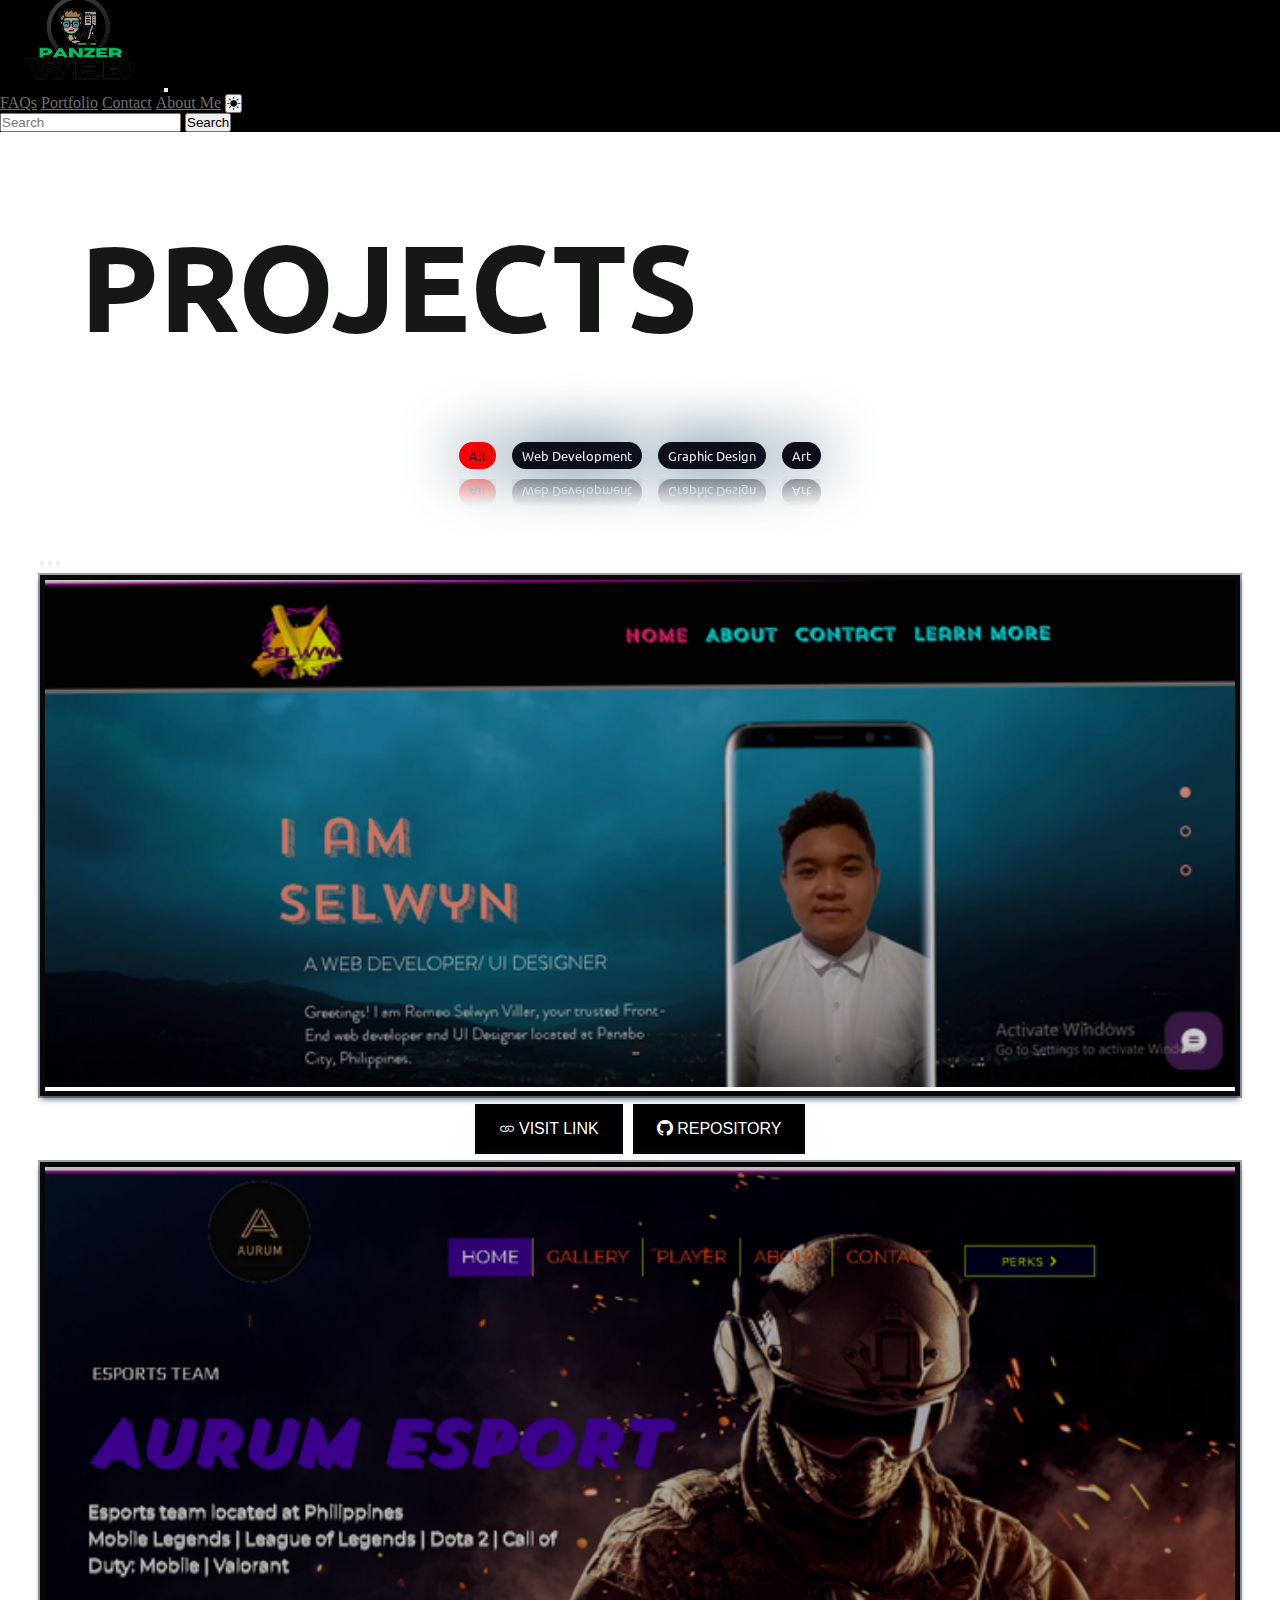
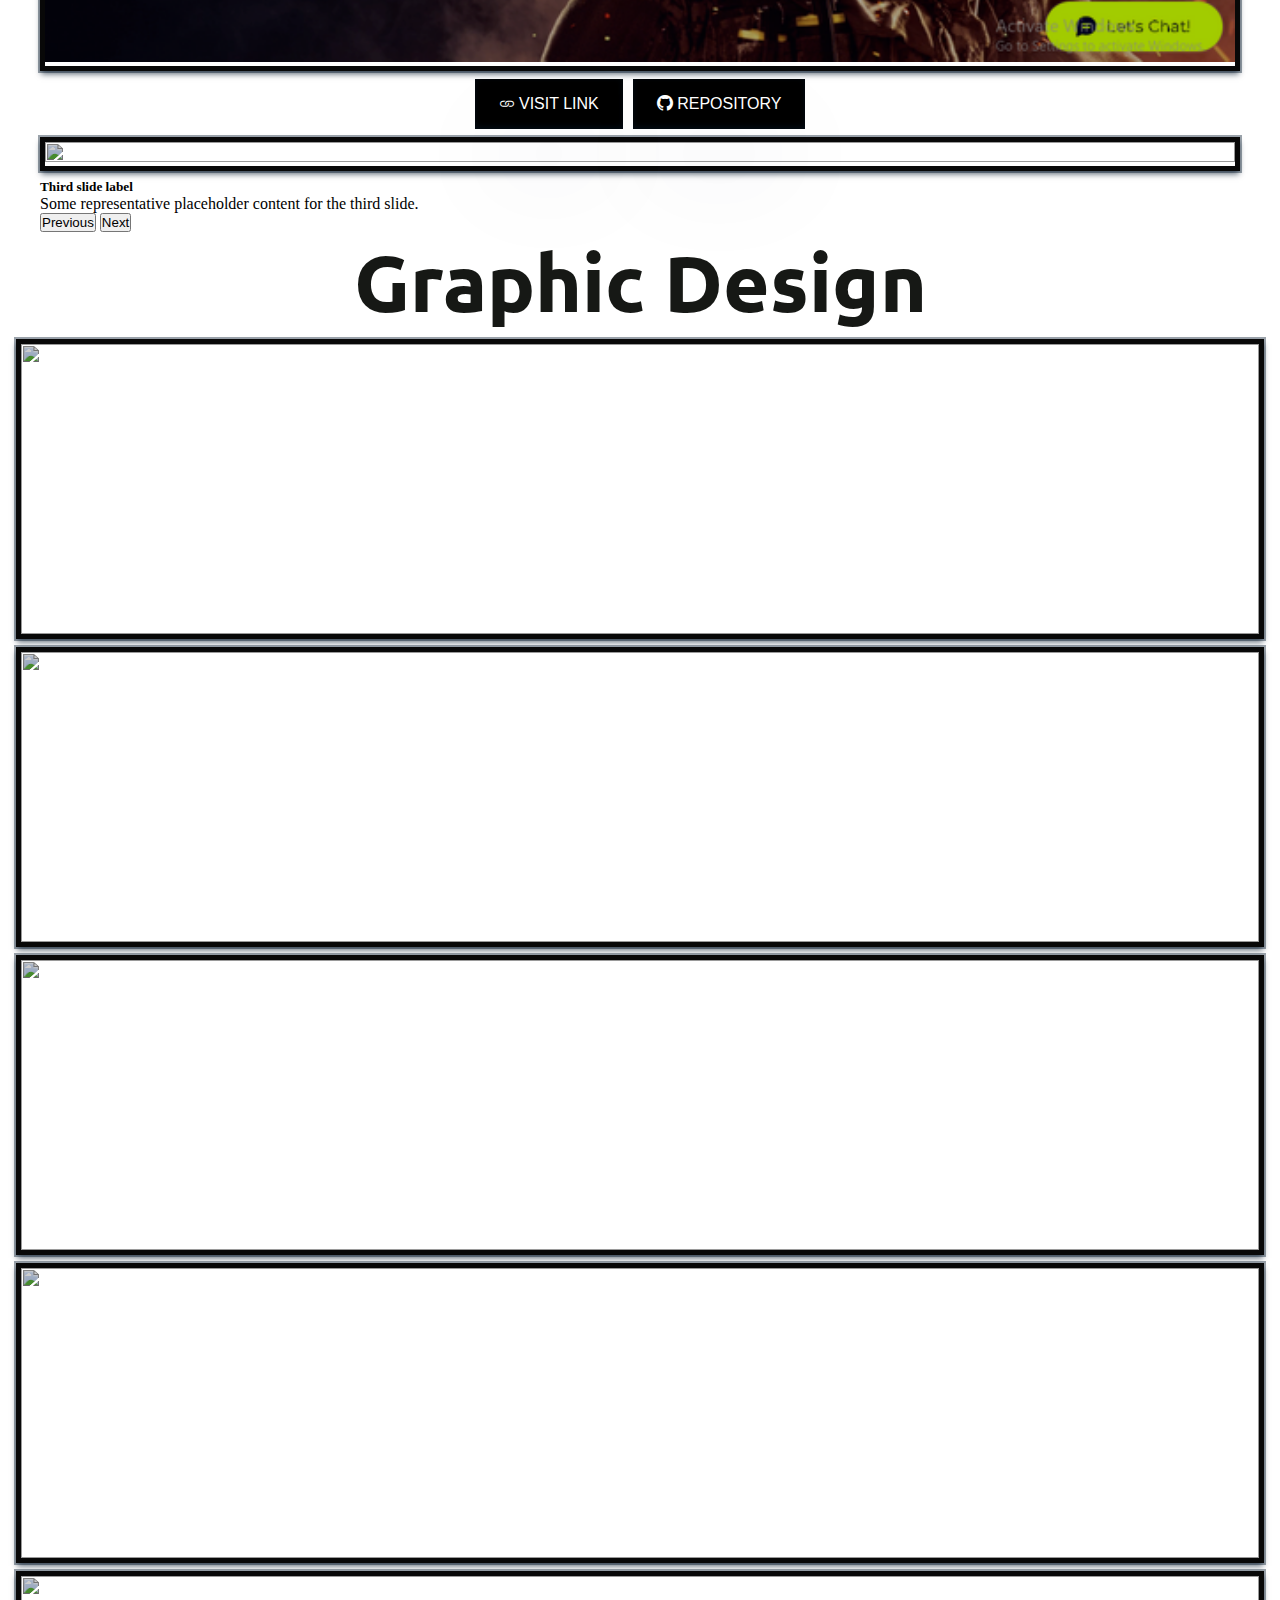
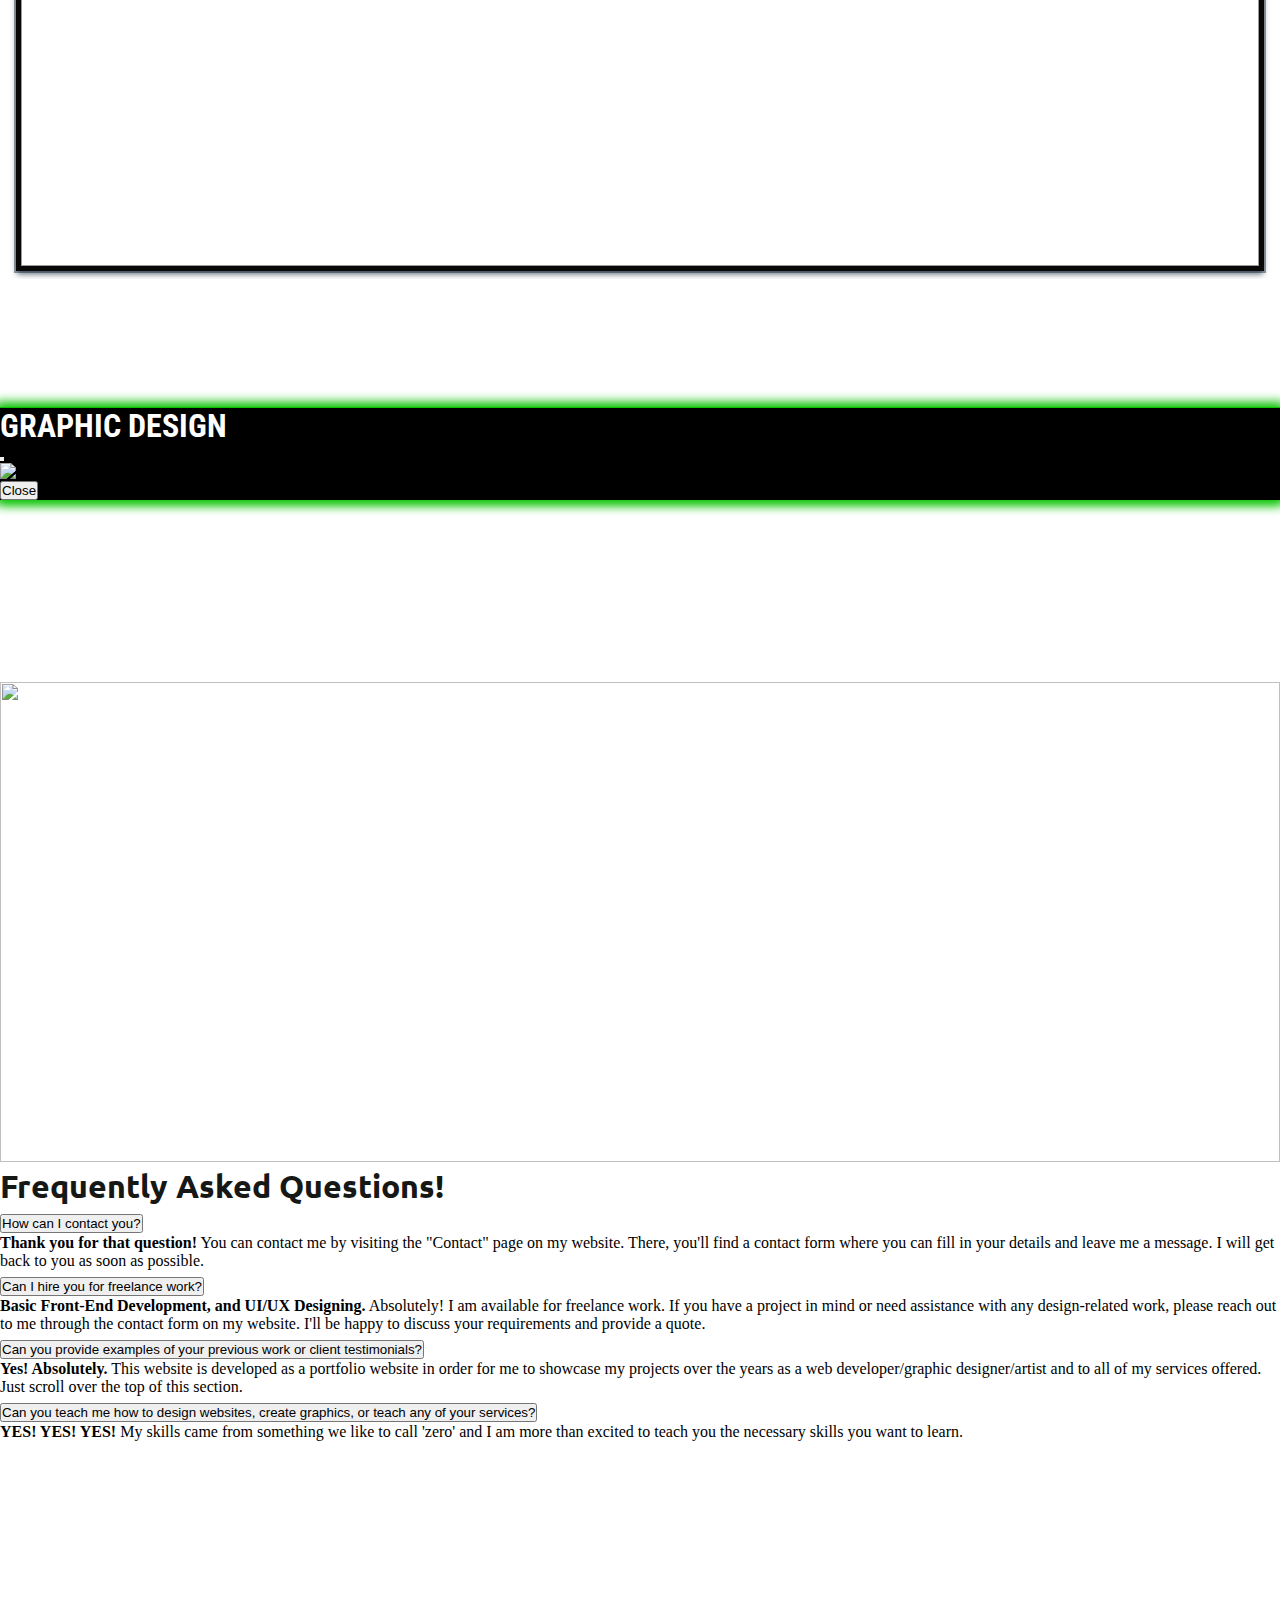
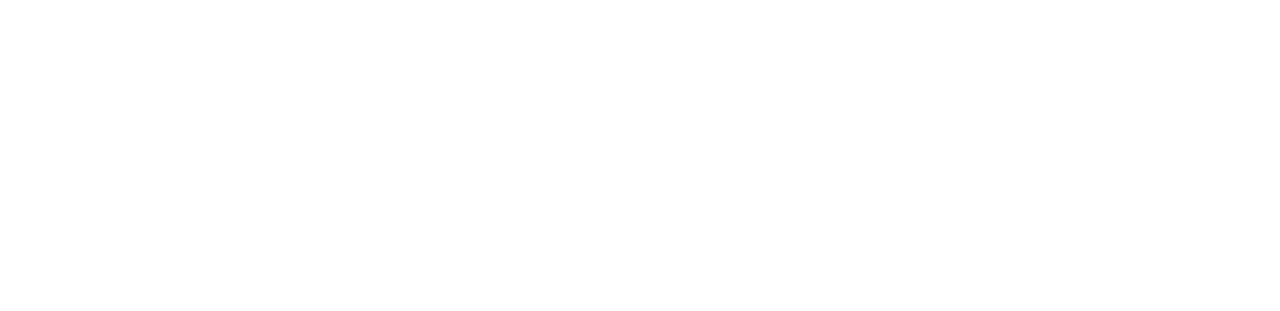
==== portfolio.html @ d488f9f6 "Update" ====
<!DOCTYPE html>
<html lang="en">
<head>
    <meta charset="UTF-8">
    <meta http-equiv="X-UA-Compatible" content="IE=edge">
    <meta name="viewport" content="width=device-width, initial-scale=1.0">
    <link rel="icon" type="image/x-icon" href="./assets/NEWLOGO.png">

    <link href="https://cdn.jsdelivr.net/npm/bootstrap@5.2.0-beta1/dist/css/bootstrap.min.css" rel="stylesheet" integrity="sha384-0evHe/X+R7YkIZDRvuzKMRqM+OrBnVFBL6DOitfPri4tjfHxaWutUpFmBp4vmVor" crossorigin="anonymous">
    <link rel="stylesheet" href="port.css">
    <link rel="stylesheet" href="https://unpkg.com/aos@next/dist/aos.css" />
    <link rel="stylesheet" href="https://cdn.jsdelivr.net/npm/bootstrap-icons@1.8.3/font/bootstrap-icons.css">
    <title>PanzerWeb | Portfolio</title>
</head>
<body> 
    <!--Navigational Brand starts-->
    <nav class="navbar navbar-expand-lg bg-dark fixed-top" id="nav-bg">
        <div class="container-lg">
            <a href="index.html" class="navbar-brand" id="nav-logo">
                <img src="./assets/NEWLOGO.png"
               alt="" class="d-inline-block align-text-top">
            </a>
                <!--This code is the responsive toggling button for mobile devices or the 3 lines navigational button.-->
                <button class="btn btn-success navbar-toggler custom-toggler" type="button" data-bs-toggle="collapse" data-bs-target="#navbarNav" aria-controls="navbarNav" aria-expanded="false" aria-label="Toggle navigation">
                  <span class="navbar-toggler-icon"></span>
                </button>
                
<!--Navigational brand ends-->

<!--Navigational links start here-->
           <div class="collapse navbar-collapse" id="navbarNav">
                <ul class="navbar-nav ms-auto">
                    <li class="nav-item mx-auto">
                        <a href="#questionsec" class="nav-link fw-bold">FAQs</a>
                    </li>
                    <li class="nav-item mx-auto">
                        <a href="portfolio.html" class="nav-link fw-bold">Portfolio</a>
                    </li>
                    <li class="nav-item mx-auto">
                        <a href="/index.html#contact" class="nav-link fw-bold">Contact</a>
                    </li>
                    <li class="nav-item mx-auto">
                        <a href="AboutMe/about.html" class="nav-link fw-bold">About Me</a>
                    </li>

                    <button id="toggleDay" class="btn btn-warning mx-2" onclick="toggleTheme()"
                    >
                    <i class="bi bi-brightness-high-fill" id="icon"></i>
                    </button>
                    <!--This form is the code for the search engine form in the website's header.-->
                    <form class="d-flex" role="search">
                        <input class="form-control me-2" type="search" placeholder="Search" aria-label="Search">
                        <button class="btn btn-outline-success" type="submit">Search</button>
                      </form>
                </ul>
           </div>
<!--Navigational Links Ends here-->
        </div>
    </nav>

<!--Portfolio Website starts-->
      <section id="Portfolio-Intro">
        <div class="container-fluid" id="project-container">
            <h1 class="mt-5">PROJECTS</h1>
        </div>
      </section>
      <div class="filters">
        <button class="filter-button active" data-category="all">All</button>
        <button class="filter-button" data-category="web">Web Development</button>
        <button class="filter-button" data-category="graphic">Graphic Design</button>
        <button class="filter-button" data-category="art">Art</button>
      </div>
<section id="portfolio-showcase">
  <div class="container-fluid" id="portfolio-container">
    <div class="row justify-content-center align-items-center" id="project-row">
      <!--WEB DEVELOPMENT-->
      <div id="carouselExampleCaptions" class="carousel slide">
        <div class="carousel-indicators">
          <button type="button" data-bs-target="#carouselExampleCaptions" data-bs-slide-to="0" class="active" aria-current="true" aria-label="Slide 1"></button>
          <button type="button" data-bs-target="#carouselExampleCaptions" data-bs-slide-to="1" aria-label="Slide 2"></button>
          <button type="button" data-bs-target="#carouselExampleCaptions" data-bs-slide-to="2" aria-label="Slide 3"></button>
        </div>
        <div class="carousel-inner">
          <div class="carousel-item active">
                              <!--WebsiteCODE#1-->
                    <div class="image-container1" data-category="web" id="image-project">
                      <img src="./assets/Portfolio/rsz_1porfoliosite[0].png" alt="">
                    </div>
            <div class="carousel-caption d-none d-md-block">
              <div class="button-container">
                <button class="link-button">
                  <i class="bi bi-link mx-1"></i>
                  Visit Link
                </button>
                <button class="link-button">
                  <i class="bi bi-github mx-1"></i>
                  Repository
                </button>
              </div>  
            </div>
          </div>
          <div class="carousel-item">
                              <!--WebsiteCODE#2-->

                    <div class="image-container1" data-category="web" id="image-project">
                      <img src="./assets/Portfolio/rsz_portfoliosite[1].png" alt="">
                    </div>
            <div class="carousel-caption d-none d-md-block">
              <div class="button-container">
                <button class="link-button">
                  <i class="bi bi-link mx-1"></i>
                  Visit Link
                </button>
                <button class="link-button">
                  <i class="bi bi-github mx-1"></i>
                  Repository
                </button>
              </div> 
            </div>
          </div>
          <div class="carousel-item">
            <div class="image-container1" data-category="web" id="image-project">
              <img src="./assets/Portfolio/PorfolioSite[3].png" alt="">
            </div>
            <div class="carousel-caption d-none d-md-block">
              <h5>Third slide label</h5>
              <p>Some representative placeholder content for the third slide.</p>
            </div>
          </div>
        </div>
        <button class="carousel-control-prev" type="button" data-bs-target="#carouselExampleCaptions" data-bs-slide="prev">
          <span class="carousel-control-prev-icon" aria-hidden="true"></span>
          <span class="visually-hidden">Previous</span>
        </button>
        <button class="carousel-control-next" type="button" data-bs-target="#carouselExampleCaptions" data-bs-slide="next">
          <span class="carousel-control-next-icon" aria-hidden="true"></span>
          <span class="visually-hidden">Next</span>
        </button>
      </div>




      
      <!--Website Label#1-->
      <!--<div class="col-md-6 col-lg-6" id="image-label" data-category="web">
        <p>Lorem ipsum dolor sit, amet consectetur adipisicing elit. Rerum, Lorem ipsum dolor sit amet consectetur, adipisicing elit. Dolorem ullam odit eius earum nihil non incidunt voluptates ducimus, quia sit!</p>
        <div class="button-container">
          <button class="link-button">
            <i class="bi bi-link mx-1"></i>
            Visit Link
          </button>
          <button class="link-button">
            <i class="bi bi-github mx-1"></i>
            Repository
          </button>
        </div>
      </div>-->
      

      <!--Website Label#2-->
      <!--<div class="col-md-6 col-lg-6" id="image-label">
        <p>Lorem ipsum dolor sit, amet consectetur adipisicing elit. Rerum, Lorem ipsum dolor sit amet consectetur, adipisicing elit. Dolorem ullam odit eius earum nihil non incidunt voluptates ducimus, quia sit!</p>
        <div class="button-container">
          <button class="link-button">
            <i class="bi bi-link mx-1"></i>
            Visit Link
          </button>
          <button class="link-button">
            <i class="bi bi-github mx-1"></i>
            Repository
          </button>
        </div>
      </div>-->
     

      
      <!--FOR GRAPHIC DESIGNS-->
      <h1 id="Graphic-title">Graphic Design</h1>
      <div class="col-md-6 col-lg-6">
        <div class="image-container" data-category="graphic" id="image-projectGraph">
          <img src="./assets/Portfolio/Graphic/COD BANNER.png" alt="">
        </div>
      </div> 
      <div class="col-md-6 col-lg-6">
        <div class="image-container" data-category="graphic" id="image-projectGraph">
          <img src="./assets/Portfolio/Graphic/Simplistic Gaming Banner.png" alt="">
        </div>
      </div> 
      <div class="col-md-6 col-lg-6">
        <div class="image-container" data-category="graphic" id="image-projectGraph">
          <img src="./assets/Portfolio/Graphic/Gaming Banner - Sample 1.png" alt="">
        </div>
      </div> 
      <div class="col-md-6 col-lg-6">
        <div class="image-container" data-category="graphic" id="image-projectGraph">
          <img src="./assets/Portfolio/Graphic/Gaming Banner - Valorant 1.png" alt="">
        </div>
      </div> 
      <div class="col-md-6 col-lg-6">
        <div class="image-container" data-category="graphic" id="image-projectGraph">
          <img src="./assets/Portfolio/Graphic/PANZER Selwyn Villar.png" alt="">
        </div>
      </div> 
    
    </div>
  </div>
</section>

<!--MODAL For Graphic-->

<!-- Modal -->
<div class="modal fade" id="exampleModal" tabindex="-1" aria-labelledby="exampleModalLabel" aria-hidden="true">
  <div class="modal-dialog">
    <div class="modal-content">
      <div class="modal-header">
        <h1 class="modal-title fs-5" id="exampleModalLabel">GRAPHIC DESIGN</h1>
        <button type="button" class="btn-close" data-bs-dismiss="modal" aria-label="Close"></button>
      </div>
      <div class="modal-body">
        <img src="" alt="Hello" id="modalImage" class="img-fluid custom-modal-image">
      </div>
      <div class="modal-footer">
        <button type="button" class="btn btn-secondary" data-bs-dismiss="modal">Close</button>
      </div>
    </div>
  </div>
</div>


<br>
<br id="questionsec">
<br>

<!--FAQs SECTION with ACCORDION-->
  <section id="questions" class="mt-5 py-5">
    <div class="container-lg">
        <div class="row justify-content-between align-items-center">
            <div class="col-sm-12 col-md-12 col-lg-5" id="waifu-col">
                <img src="./assets/Waifu.gif" alt="" id="anime-faqs">
            </div>
            <div class="col-sm-12 col-md-12 col-lg-7 fw-bold">
              <h1 class="text-center" id="question-title">Frequently Asked Questions!</h1>
                <div class="accordion" id="accordionPanelsStayOpenExample">
                    <div class="accordion-item">
                      <h2 class="accordion-header" id="panelsStayOpen-headingOne">
                        <button class="accordion-button bg-dark text-light" type="button" data-bs-toggle="collapse" data-bs-target="#panelsStayOpen-collapseOne" aria-expanded="true" aria-controls="panelsStayOpen-collapseOne">
                          How can I contact you?
                        </button>
                      </h2>
                      <div id="panelsStayOpen-collapseOne" class="accordion-collapse collapse" aria-labelledby="panelsStayOpen-headingOne">
                        <div class="accordion-body list-group-item-action list-group-item-dark text-dark">
                          <strong>Thank you for that question!</strong> 
                          You can contact me by visiting the "Contact" page on my website. There, you'll find a contact form where you can fill in your details and leave me a message. I will get back to you as soon as possible.
                        </div>
                      </div>
                    </div>
                    <div class="accordion-item">
                      <h2 class="accordion-header" id="panelsStayOpen-headingTwo">
                        <button class="accordion-button collapsed bg-dark text-light" type="button" data-bs-toggle="collapse" data-bs-target="#panelsStayOpen-collapseTwo" aria-expanded="false" aria-controls="panelsStayOpen-collapseTwo">
                          Can I hire you for freelance work?
                        </button>
                      </h2>
                      <div id="panelsStayOpen-collapseTwo" class="accordion-collapse collapse" aria-labelledby="panelsStayOpen-headingTwo">
                        <div class="accordion-body list-group-item-action list-group-item-success">
                          <strong>Basic Front-End Development, and UI/UX Designing.</strong>
                          Absolutely! I am available for freelance work. If you have a project in mind or need assistance with any design-related work, please reach out to me through the contact form on my website. I'll be happy to discuss your requirements and provide a quote.
                        </div>
                      </div>
                    </div>
                    <div class="accordion-item">
                      <h2 class="accordion-header" id="panelsStayOpen-headingThree">
                        <button class="accordion-button collapsed bg-dark text-light" type="button" data-bs-toggle="collapse" data-bs-target="#panelsStayOpen-collapseThree" aria-expanded="false" aria-controls="panelsStayOpen-collapseThree">
                          Can you provide examples of your previous work or client testimonials?
                        </button>
                      </h2>
                      <div id="panelsStayOpen-collapseThree" class="accordion-collapse collapse" aria-labelledby="panelsStayOpen-headingThree">
                        <div class="accordion-body list-group-item-action list-group-item-secondary">
                          <strong>Yes! Absolutely.</strong> 
                            This website is developed as a portfolio website in order for me to showcase
                            my projects over the years as a web developer/graphic designer/artist and to
                            all of my services offered. Just scroll over the top of this section.
                        </div>
                      </div>
                    </div>
                    <div class="accordion-item">
                        <h2 class="accordion-header" id="panelsStayOpen-headingFour">
                          <button class="accordion-button collapsed bg-dark text-light" type="button" data-bs-toggle="collapse" data-bs-target="#panelsStayOpen-collapseFour" aria-expanded="false" aria-controls="panelsStayOpen-collapseFour">
                            Can you teach me how to design websites, create graphics, or teach any of your services?
                          </button>
                        </h2>
                        <div id="panelsStayOpen-collapseFour" class="accordion-collapse collapse" aria-labelledby="panelsStayOpen-headingFour">
                          <div class="accordion-body list-group-item-action list-group-item-danger">
                            <strong>YES! YES! YES!</strong> 
                              My skills came from something we like to call 'zero' and I am more than excited to
                              teach you the necessary skills you want to learn.
                          </div>
                        </div>
                      </div>
                  </div>
            </div>
        </div>
    </div>
  </section>

<br>
<br>
<br>
<br>

<!--FOOTER-->
<footer class="bg-dark text-light mt-5 pt-5 pb-4" data-aos="slide-right" 
    data-aos-once="true" data-aos-duration="500" data-aos-delay="50">
        <div class="container-lg text-center text-md-left">
            <div class="row text-md-left">
                <div class="col-md-4 col-lg-3 col-lg-3 mx-auto mt-3">
                         <h5 class="text-info fw-bold mb-4" style="font-family: 'Ubuntu', sans-serif;">PanzerWeb</h4>
                    <p class="lead-3" style="font-family: 'Roboto Condensed', sans-serif;
                    ">
                        PanzerWeb is created on the 30th of June, year 2022 by Panzer.
                        The website was created as a Portfolio as well as a site where
                        you can contact the developer himself. Learn Web Development with Panzer.
                    </p>
                </div>
                <div class="col-md-4 col-lg-2 col-lg-2 mx-auto mt-3" id="useful-links">
                    <h5 class="text-warning fw-bold" style="font-family: 'Ubuntu', sans-serif;">Useful Links</h4>
                    <p>
                        <a href="./index.html#servicelink" class="link-info">Service</a>
                    </p>
                    <p>
                        <a href="/AboutMe/about.html" class="link-info">About Me</a>
                    </p>
                    <p>
                        <a href="#" class="link-info">Portfolio</a>
                    </p>
                    <p>
                        <a href="#" class="link-info">Terms of Service</a>
                    </p>
                    <p>
                        <a href="#" class="link-info">Privacy Policy</a>
                    </p>
                </div>
                <div class="col-md-4 col-lg-3 col-lg-3 mx-auto mt-3">
                        <h5 class="text-warning mb-4" style="font-family: 'Ubuntu', sans-serif;">Contacts</h4>                
                    <p style="font-family: 'Roboto Condensed', sans-serif;
">
                        <i class="bi bi-house-door-fill mx-3">Bangoy St. Brgy San Francisco, Panabo City</i>
                    </p>
                    <p style="font-family: 'Roboto Condensed', sans-serif;
">
                        <i class="bi bi-telephone mx-3">+63 09090774336</i>
                    </p>
                    <p style="font-family: 'Roboto Condensed', sans-serif;
">
                        <i class="bi bi-envelope mx-3">@selwynvillar@gmail.com</i>
                    </p>
                    <p style="font-family: 'Roboto Condensed', sans-serif;
">
                        <i class="bi bi-geo-alt-fill mx-3">Davao Del Norte, Philippines</i>
                    </p>
                </div>
            </div>

            <hr class="mb-2">

                <div class="row align-items-center">
                    <div class="col-md-7 col-lg-8">
                        <p style="font-family: 'Roboto Condensed', sans-serif;">Copyright &copy;<script>document.write(new Date().getFullYear());</script> All Rights Reserved</p>
                            <a href="#" class="text-decoration-none">
                                <strong id="panzerText">PanzerWeb</strong>
                             </a>
                    </div>

                    <div class="col-md-5 col-lg-4">
                        <ul class="list-unstyled list-inline" id="footer-soc">
                            <li class="list-inline-item">
                                <a href="https://www.facebook.com/@Helcurt.12345" class="btn-floating btn-sm text-white" style="font-size: 1.8rem;">
                                    <i class="bi bi-facebook"></i></a>
                            </li>
                            <li class="list-inline-item">
                                <a href="https://www.tiktok.com/@selwyn_villar" class="btn-floating btn-sm text-white" style="font-size: 1.8rem;">
                                    <i class="bi bi-tiktok"></i></a>
                            </li>
                            <li class="list-inline-item">
                                <a href="https://www.instagram.com/r.s_panzer/" class="btn-floating btn-sm text-white" style="font-size: 1.8rem;">
                                    <i class="bi bi-instagram"></i></a>
                            </li>
                        </ul>
                    </div>
                </div>
        </div>
    </footer>



  

     <!-- JavaScript Bundle with Popper -->
<script src="https://cdn.jsdelivr.net/npm/bootstrap@5.2.0-beta1/dist/js/bootstrap.bundle.min.js" integrity="sha384-pprn3073KE6tl6bjs2QrFaJGz5/SUsLqktiwsUTF55Jfv3qYSDhgCecCxMW52nD2" crossorigin="anonymous"></script>
<script src="app.js"></script>



<!--Github file-->
<script src="https://unpkg.com/aos@next/dist/aos.js"></script>
<script>
  AOS.init({
    easing: 'ease-in-out'
  });
</script>
    
</script>
</body>
</html>


<!--             
                <div class="col-lg-4" data-aos="slide-right" data-aos-duration="500" data-aos-once="true">
                    <img src="./assets/Portfolio/PorfolioSite[2].png" class="gallery-item" alt="">
                </div>
                <div class="col-lg-4" data-aos="slide-right" data-aos-duration="1000" data-aos-once="true">
                    <img src="./assets/Portfolio/PorfolioSite[3].png" class="gallery-item" alt="">
                </div>
                <div class="col-lg-4" data-aos="slide-right" data-aos-duration="500" data-aos-once="true">
                    <img src="./assets/Portfolio/PorfolioSite[4].png" class="gallery-item" alt="">
                </div>
                <div class="col-lg-4" data-aos="slide-right" data-aos-duration="1000" data-aos-once="true">
                    <img src="./assets/Portfolio/PorfolioSite[5].png" class="gallery-item" alt="">
                </div> 
              -->
---- port.css ----
@import url('https://fonts.googleapis.com/css2?family=Kdam+Thmor+Pro&display=swap');
@import url('https://fonts.googleapis.com/css2?family=Fira+Sans+Condensed:wght@500&family=Roboto+Condensed&family=Ubuntu:wght@700&display=swap');
@font-face {
    font-family: pricedown bl;
    src: url(./Fonts/pricedown\ bl.otf);
}
*{
    margin: 0;
    padding: 0;
    box-sizing: border-box;
}
/*Root variable color for our dark theme toggler*/
:root {
    --main-bg: rgb(255, 255, 255);
    --main-text: #161815;
    --text-light: #fff;
    --text-console: #38b000;
}

[data-theme="dark"] {
    --main-bg: #080808;
    --main-text: rgb(250, 250, 250);
}
body{
    min-height: 150vh;
    background-color: var(--main-bg);
    background-blend-mode: multiply;
}

/*Targets the navigational links to hover an underline beneath each webpages.*/
#nav-bg{
    background: linear-gradient(#000000, #000000) !important;
    width: 100%;
    overflow: hidden;
}
#nav-logo img{
    object-fit: contain;
    aspect-ratio: 16/9;
    width: 10rem;
    transform: scale(1.5);
}
#navbarNav ul li{
    display: inline-block;
    position: relative;
}
#navbarNav ul li a{
    display: inline-block;
    position: relative;
    color:#6e706c;
}

#navbarNav ul li a:after{
    content: '';
    position: absolute;
    width: 100%;
    transform: scaleX(0);
    height: 3px;
    bottom: 0;
    left: 0;
    background-color: rgb(62, 151, 2);
    transform-origin: bottom right;
    transition: 0.8s ease-in-out;
}

#navbarNav ul li a:hover{
    color: #0caf3d;
    transform: scale3d(1.1, 1.1, 1.1);
    transition: 0.5s ease-in;
}

#navbarNav ul li a:hover:after{
    transform: scaleX(1);
    transform-origin: bottom left;
}
#Portfolio-Intro{
    overflow: hidden;
    margin: 5rem 0;
}
#project-container{
    overflow-x: hidden;
}
#project-container h1{
    font-family: 'Ubuntu', sans-serif;
    color: var(--main-text);
    font-size: 7.594rem;
    margin-left: 5rem;
}
#project-row{
    width: 100%;
    height: 100%;
}
#portfolio-container{
    overflow-x: hidden;
    margin: 0 auto;
    display: flex;
    justify-content: center;
    align-items: center;
    padding: 0 1rem;
    width: 100%;
    box-sizing: border-box;
}
#carouselExampleCaptions {
    width: 100%;
    max-width: 1200px; /* Adjust the desired maximum width */
    margin: 0 auto;
  }
  
#carouselExampleCaptions .carousel-inner {
    width: 100%;
    height: auto;
    object-fit: contain;
  }
  
#image-project{
    overflow: hidden;
    margin: 0.5rem auto;
    height: 100%;
    width: 100%;
    border: 5px solid #080808;
    box-shadow: rgba(6, 24, 44, 0.4) 0px 0px 0px 2px, rgba(6, 24, 44, 0.65) 0px 4px 6px -1px, rgba(255, 255, 255, 0.08) 0px 1px 0px inset;

}
#image-projectGraph{
    overflow: hidden;
    margin: 0.5rem auto;
    height: 300px;
    width: 100%;
    border: 5px solid #080808;
    box-shadow: rgba(6, 24, 44, 0.4) 0px 0px 0px 2px, rgba(6, 24, 44, 0.65) 0px 4px 6px -1px, rgba(255, 255, 255, 0.08) 0px 1px 0px inset;

}
#image-projectGraph img{
    width: 100%;
    height: 100%;
    object-fit: cover;
    filter:brightness(80%);
}
#image-projectGraph img:hover{
    transform: scale(1.1);
    transition: transform 0.5s ease-in-out;
}
#image-projectGraph img:not(hover){
    transform: scale(1);
    transition: transform 0.5s ease-in-out;
}
#image-project img{
    width: 100%;
    height: 100%;
    object-fit: cover;
    filter:brightness(80%);
}
#image-project img:hover{
    transform: scale(1.1);
    transition: transform 0.5s ease-in-out;
}
#image-project img:not(hover){
    transform: scale(1);
    transition: transform 0.5s ease-in-out;
}


#image-label{
    display: flex;
    flex-direction: column;
    align-items: center;
    text-align: center;
}
#image-label p{
    text-align: justify;
    color: var(--main-text);
    font-family: 'Ubuntu', sans-serif;
    margin-bottom: 1.5rem;
}
.button-container {
    display: flex;
    justify-content: center;
    gap: 10px; /* Adjust the gap between buttons as needed */
    font-family: 'Roboto Condensed', sans-serif;
}

.link-button{
    font-size: 1rem;
    border: none;
    box-shadow: rgba(50, 50, 93, 0.25) 0px 50px 100px -20px, rgba(0, 0, 0, 0.3) 0px 30px 60px -30px, rgba(10, 37, 64, 0.35) 0px -2px 6px 0px inset;    padding: 1em 1.5em;
    color: var(--text-light);
    text-transform: uppercase;
    position: relative;
    transition: .5s ease;
    z-index: 1;
    background: black;
}
.link-button::before {
    content: '';
    position: absolute;
    left: 0;
    bottom: 0;
    height: 2px;
    width: 0;
    background-color: #ffc506;
    transition: .5s ease;
  }
  
.link-button:hover {
    color: #1e1e2b;
    transition-delay: .5s;
  }
  
.link-button:hover::before {
    width: 100%;
  }
  
.link-button::after {
    content: '';
    position: absolute;
    left: 0;
    bottom: 0;
    height: 0;
    width: 100%;
    background-color: #ffc506;
    transition: .4s ease;
    z-index: -1;
}
  
.link-button.link-button:hover::after {
    height: 100%;
    transition-delay: 0.4s;
    color: aliceblue;
}

/*----------------------------------------------------*/
.filters {
    display: flex;
    justify-content: center;
    flex-wrap: wrap;
    margin: 5rem auto;
    width: 50%; 
}
  
.filter-button {
    background-color: rgb(14, 14, 26);
    border: none;
    padding: 5px 10px;
    margin: 0 0.5rem;
    font-family: 'Ubuntu', sans-serif;
    cursor: pointer;
    color: rgb(234, 234, 234);
    transition: 0.6s;
    box-shadow: 0px 0px 60px #1f4c65;
  -webkit-box-reflect: below 10px linear-gradient(to bottom, rgba(0,0,0,0.0), rgba(0,0,0,0.4));
    border-radius: 50px;
    transition: 0.5s ease-in-out;
}
.filter-button:hover{
    background: rgb(2,29,78);
    background: linear-gradient(270deg, rgba(2, 29, 78, 0.681) 0%, rgba(31, 215, 232, 0.873) 60%);
    color: rgb(4, 4, 38);
}
.filter-button.active {
    background: red; /* Change to the desired active color */
    color: var(--main-text); /* Change to the desired text color */
}
.filter-button.active:hover {
    background: rgb(2,29,78);
    background: linear-gradient(270deg, rgba(2, 29, 78, 0.681) 0%, rgba(31, 215, 232, 0.873) 60%);
    color: rgb(4, 4, 38);
    transition: 0.5s ease-in-out;
}

#Graphic-title{
    text-align: center;
    font-size: 5rem;
    font-family: 'Ubuntu', sans-serif;
    color: var(--main-text);
}


#waifu-col{
    position: relative;

}
#question-title{
    color: var(--main-text);
    font-family: 'Ubuntu', sans-serif;
}
#anime-faqs{
    width: 100%;
    height: 30rem;
}

#useful-links p a{
    position: relative;
    transition: 0.5s linear;
    font-family: 'Roboto Condensed', sans-serif;

}

#useful-links p a:hover{
    text-decoration: none;
}

#footer-soc i{
    position: relative;
    transition: 0.5s linear;
}

#footer-soc i:hover{
    color: rgb(221, 245, 11);
}
#panzerText{
    color: var(--text-console);
}


/* modal styling*/
.modal-dialog{
    max-height: 800px;
    margin: 8rem auto;
}
.modal-content{
    width: 100%;
    background: #000000;
    box-shadow: rgb(8, 192, 2) 0px 0px 10px 5px, rgba(28, 223, 11, 0.65) 0px 4px 10px -1px, rgb(9, 192, 2)0px 1px 0px inset;
}
#exampleModalLabel{
    font-family: 'Roboto Condensed', sans-serif;
    color: var(--text-light);
}


@media only screen and (min-width: 320px) and (max-width: 992px){
    .custom-toggler .navbar-toggler-icon {
        background-color: #28a745;
        padding: 1.5rem;
        border-radius: 5px;
      }
    #PortfolioHead h1{
        font-size: 3rem;
    }

    #waifu-col{
        display: flex;
        justify-content: center;
    }

    #anime-faqs{
        width: 10rem;
        height: 8rem;
    }
    .gallery img{
        margin-top: 0.7rem;
        margin-bottom: 0.7rem;
    }
    #Portfolio-Intro{
        overflow: hidden;
        margin-top: 5rem;
        padding: 0;
    }
    #project-container h1{
        font-family: 'Ubuntu', sans-serif;
        color: var(--main-text);
        font-size: 4rem;
        margin: 0 auto;
        text-align: center;
    }
    .filters {
        flex-wrap: wrap;
    }

    .filter-button {
        flex: 0 0 45%; /* Adjust the width as needed */
        margin: 0.5rem;

    }
    #project-row{
        width: 100%;
        height: 100%;
    }
    #image-project{
        overflow: hidden;
        margin: 0.5rem auto;
        height: 150px;
        width: 100%;
    }
    #image-project img{
        width: 100%;
        height: 100%;
        object-fit: cover;
        filter:brightness(80%);
        border: none; 
    }
    .col-md-6.col-lg-6 {
        display: flex;
        flex-direction: column;
      }
      
      #image-project:nth-child(2) {
        order: 2;
      }
      
      .image-label {
        order: 1;
      }
    .modal-dialog{
        max-height: 800px;
        margin: 8rem 1.5rem;
    }
    .modal-content{
        width: 100%;
        background: #000000;
        box-shadow: rgb(8, 192, 2) 0px 0px 10px 5px, rgba(28, 223, 11, 0.65) 0px 4px 10px -1px, rgb(9, 192, 2)0px 1px 0px inset;
    }
}
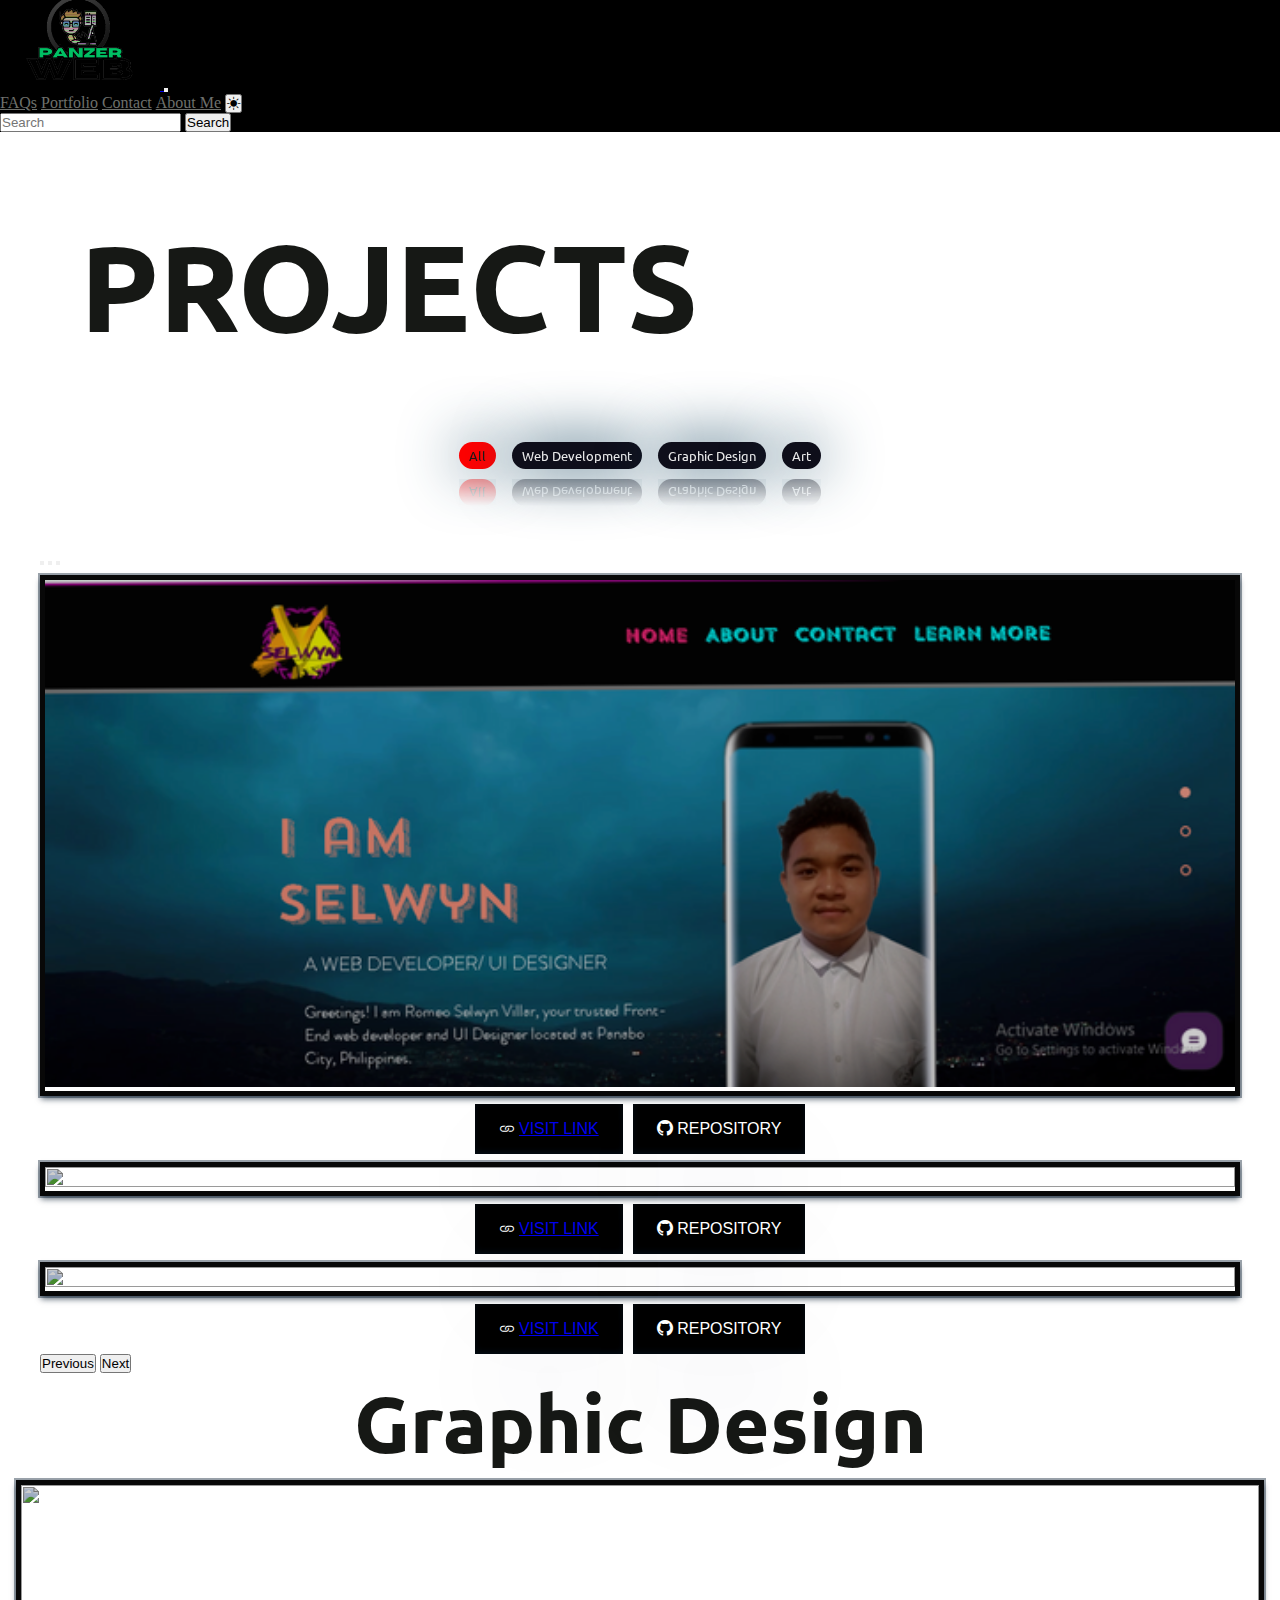
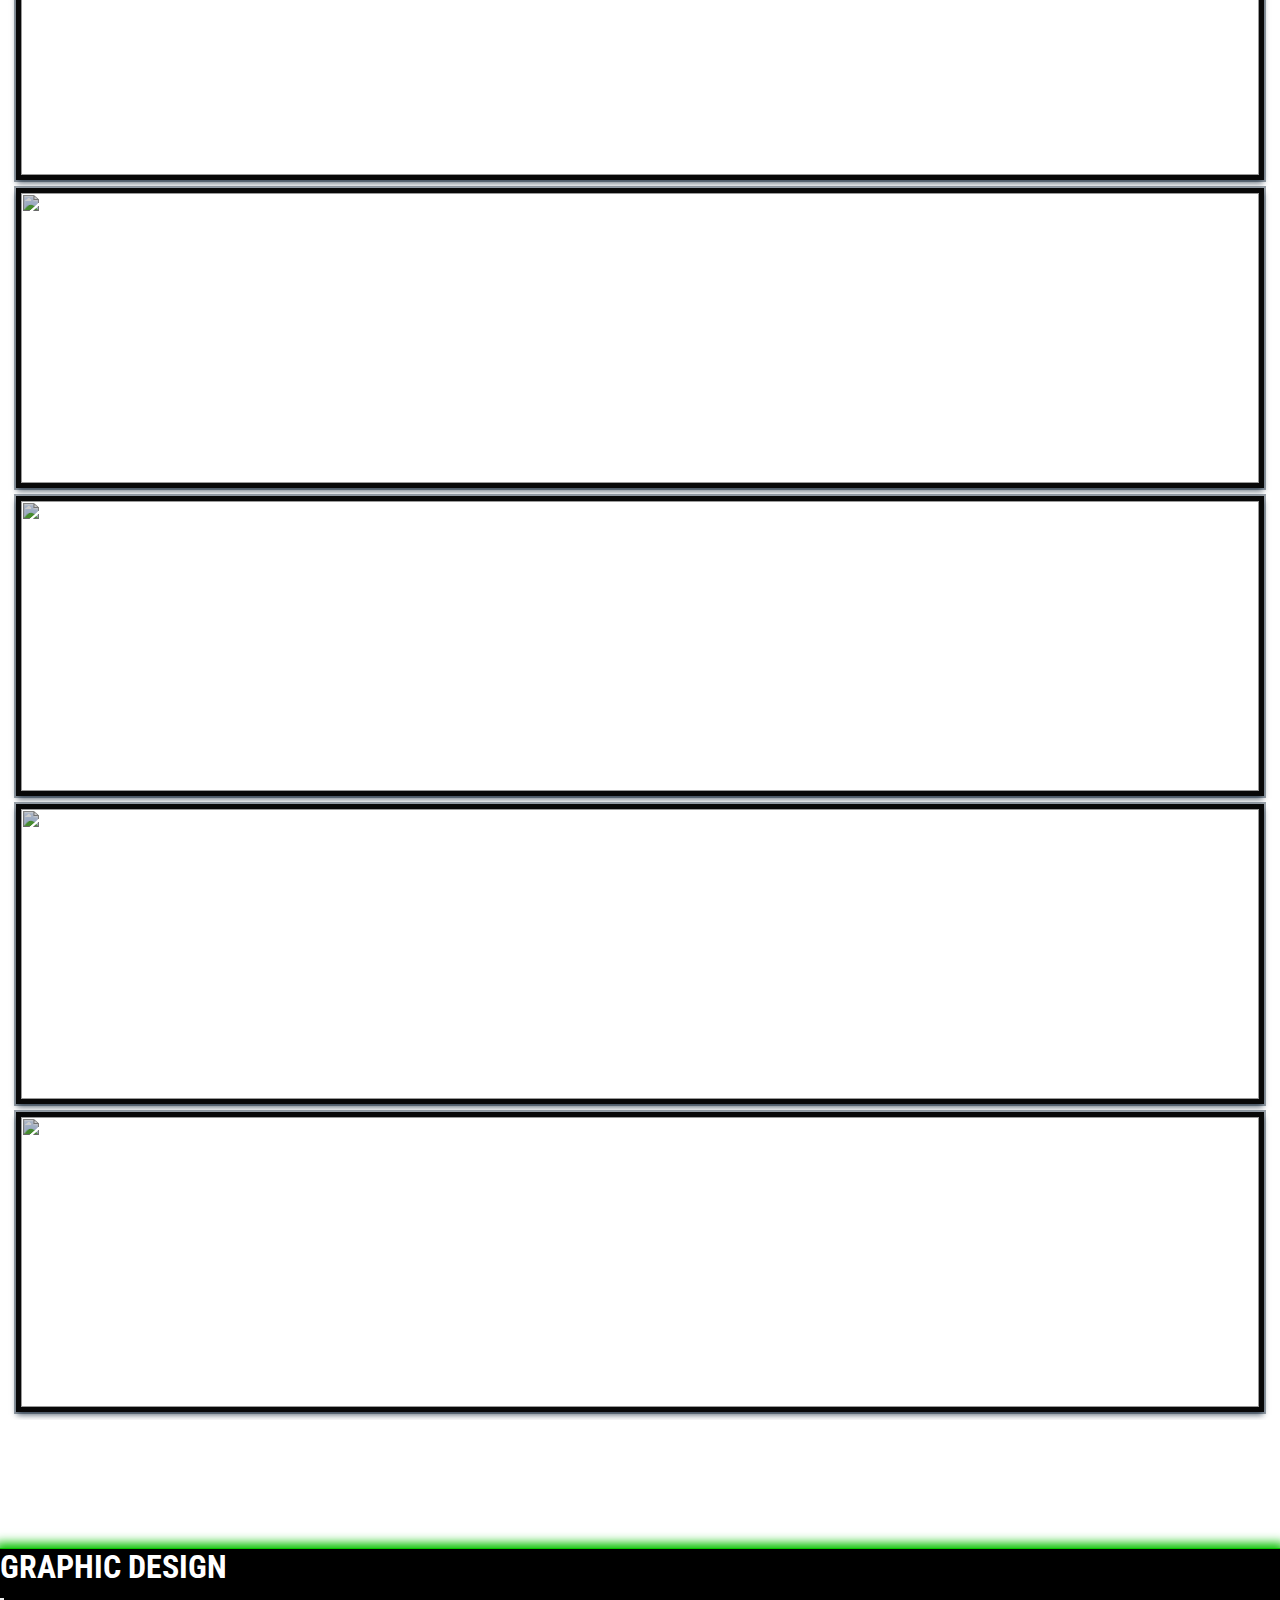
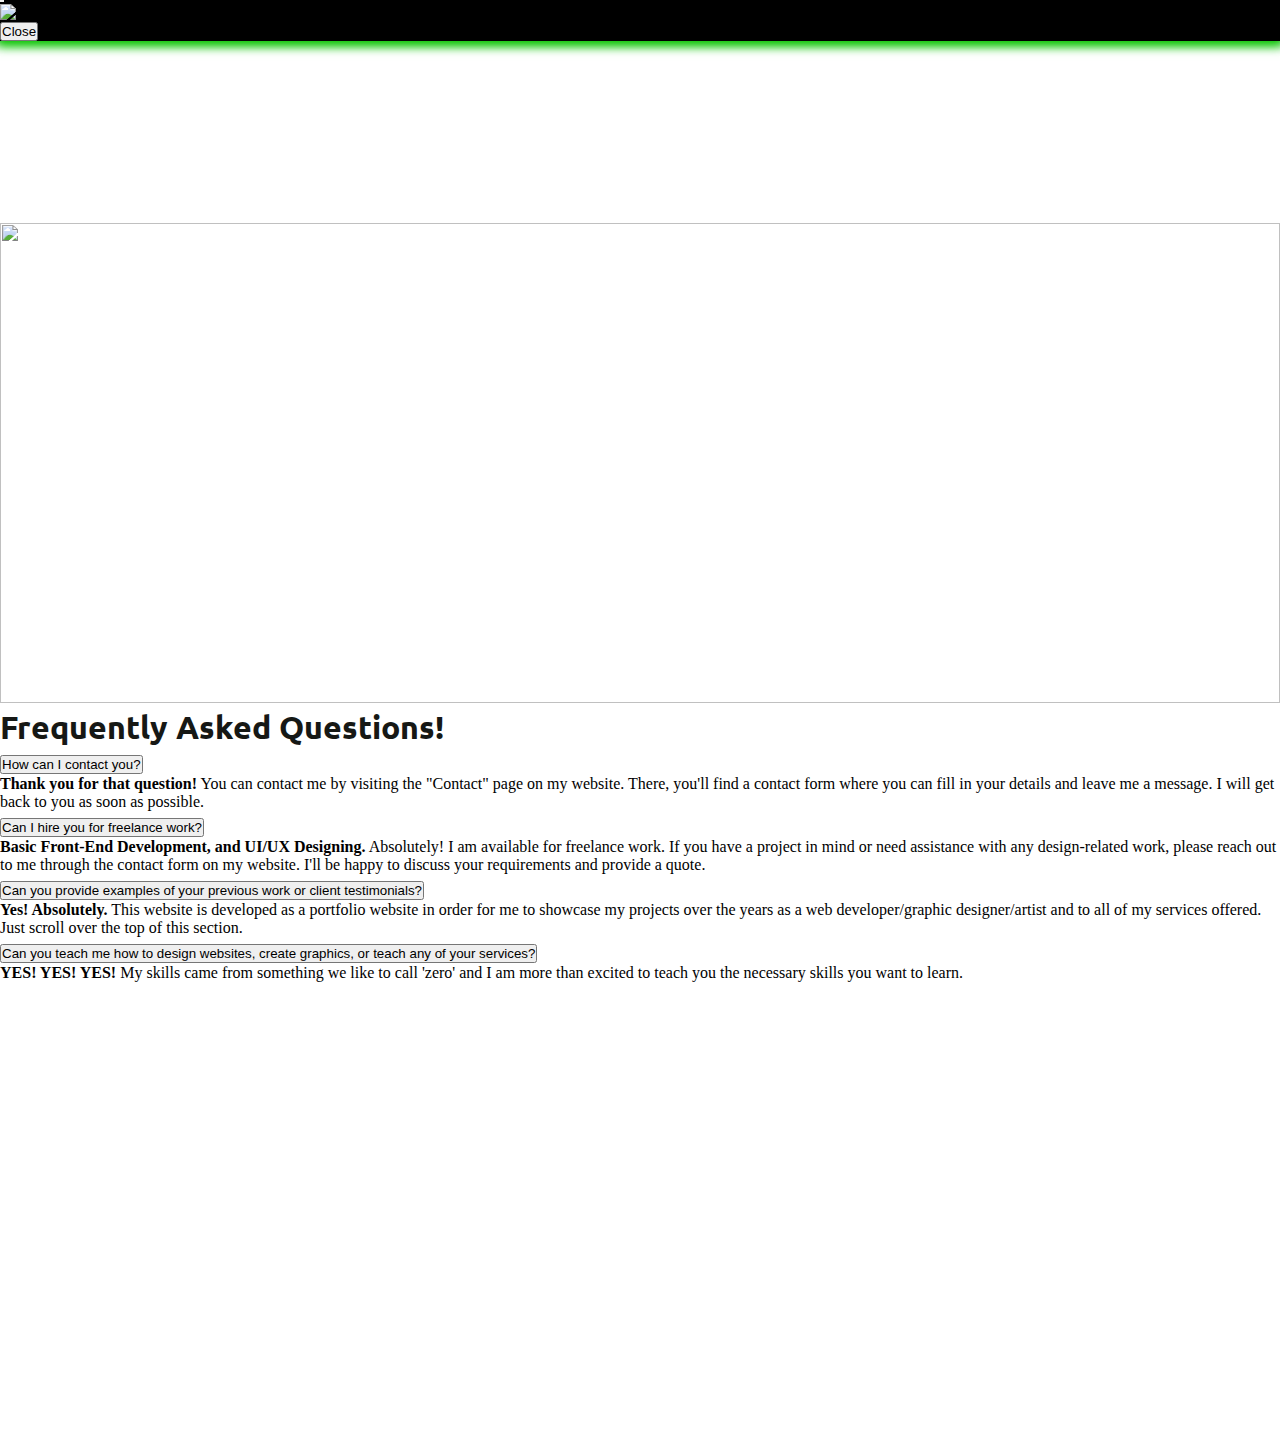
==== commit 36858429: "Update portfolio.html" ====
--- a/portfolio.html
+++ b/portfolio.html
@@ -89,8 +89,8 @@
             <div class="carousel-caption d-none d-md-block">
               <div class="button-container">
                 <button class="link-button">
-                  <i class="bi bi-link mx-1"></i>
-                  Visit Link
+                  <i class="bi bi-link mx-1"></i>      
+                  <a href="https://selwynvillar.wixsite.com/selwynport">  Visit Link</a>
                 </button>
                 <button class="link-button">
                   <i class="bi bi-github mx-1"></i>
@@ -103,14 +103,13 @@
                               <!--WebsiteCODE#2-->
 
                     <div class="image-container1" data-category="web" id="image-project">
-                      <img src="./assets/Portfolio/rsz_portfoliosite[1].png" alt="">
-                    </div>
-            <div class="carousel-caption d-none d-md-block">
+                      <img src="./assets/Portfolio/AurumSite.png" alt="">
+                    </div>
+            <div class="carousel-caption d-nonoe d-md-block">
               <div class="button-container">
                 <button class="link-button">
                   <i class="bi bi-link mx-1"></i>
-                  Visit Link
-                </button>
+                  <a href="https://selwynvillar.wixsite.com/aurumdawnesports">  Visit Link</a>                </button>
                 <button class="link-button">
                   <i class="bi bi-github mx-1"></i>
                   Repository
@@ -123,8 +122,15 @@
               <img src="./assets/Portfolio/PorfolioSite[3].png" alt="">
             </div>
             <div class="carousel-caption d-none d-md-block">
-              <h5>Third slide label</h5>
-              <p>Some representative placeholder content for the third slide.</p>
+              <div class="button-container">
+                <button class="link-button">
+                  <i class="bi bi-link mx-1"></i>
+                  <a href="https://selwynvillar.wixsite.com/selwynport">  Visit Link</a>                </button>
+                <button class="link-button">
+                  <i class="bi bi-github mx-1"></i>
+                  Repository
+                </button>
+              </div>  
             </div>
           </div>
         </div>
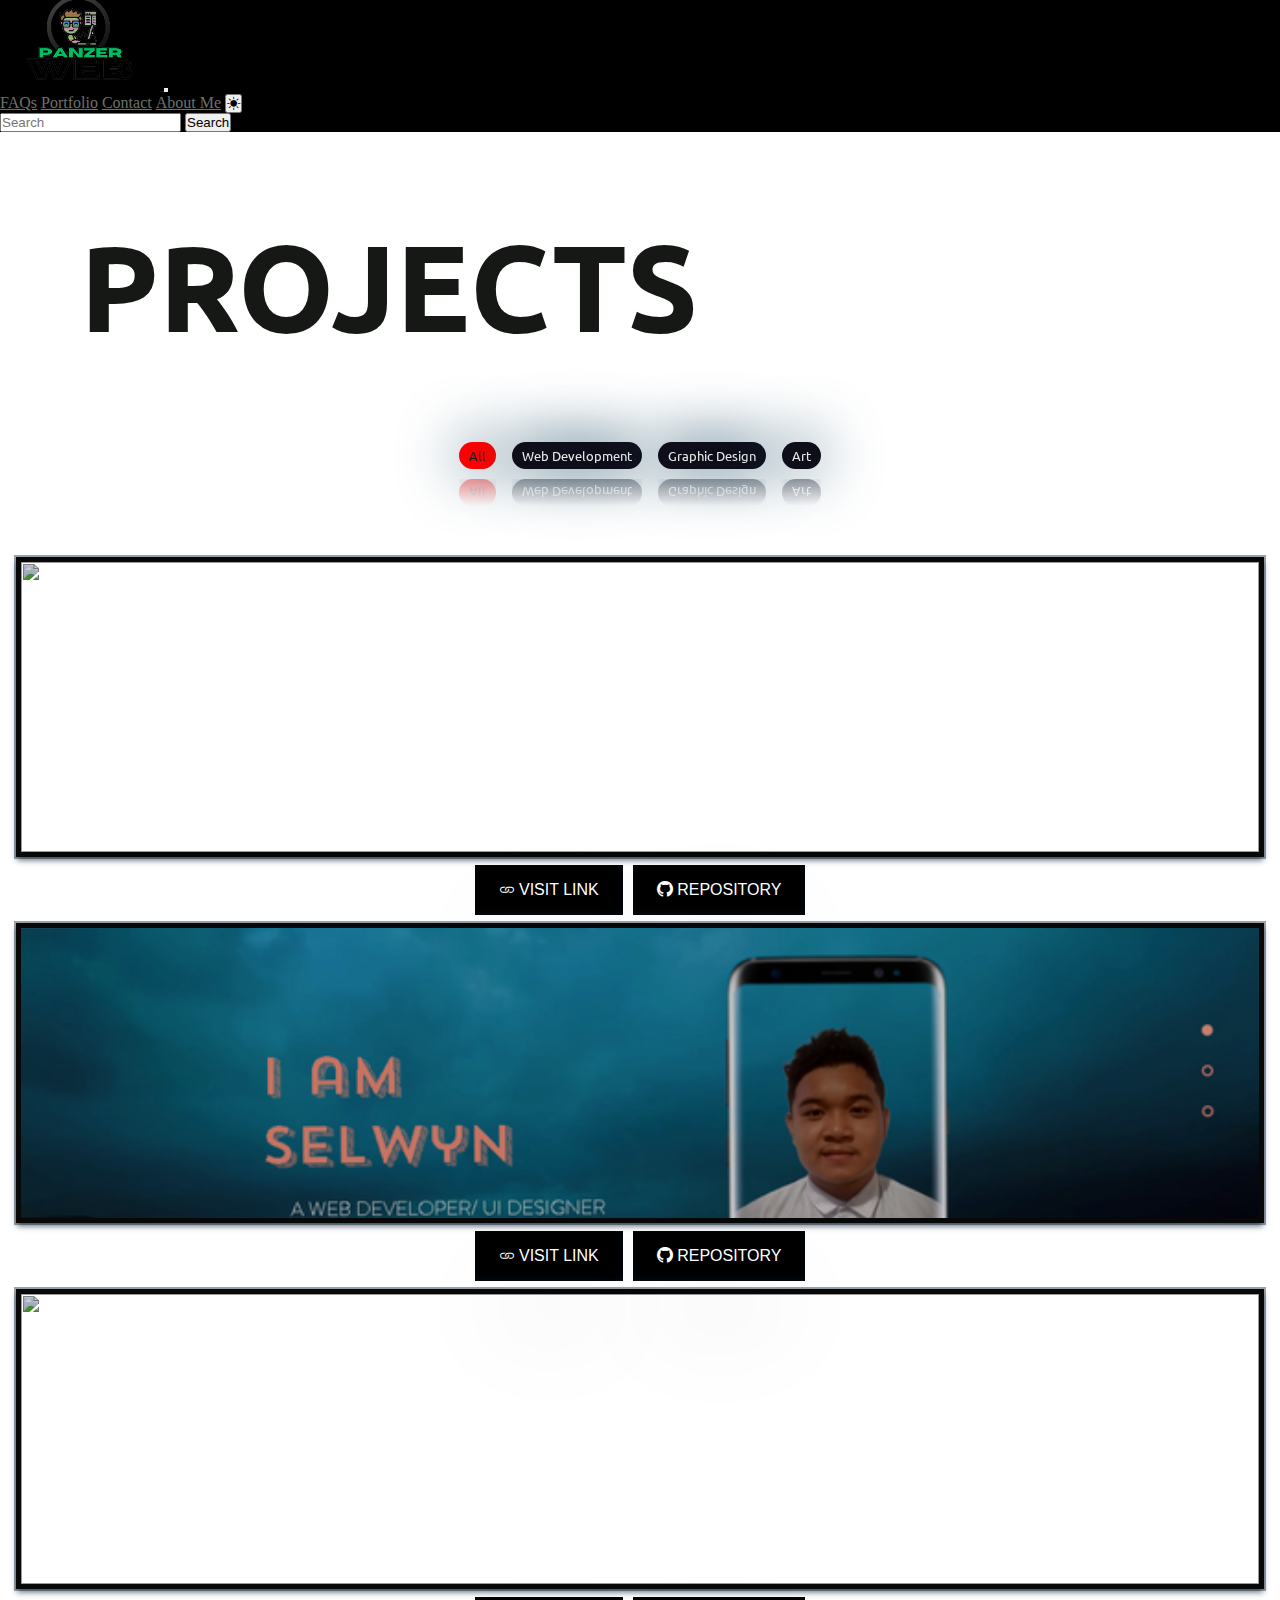
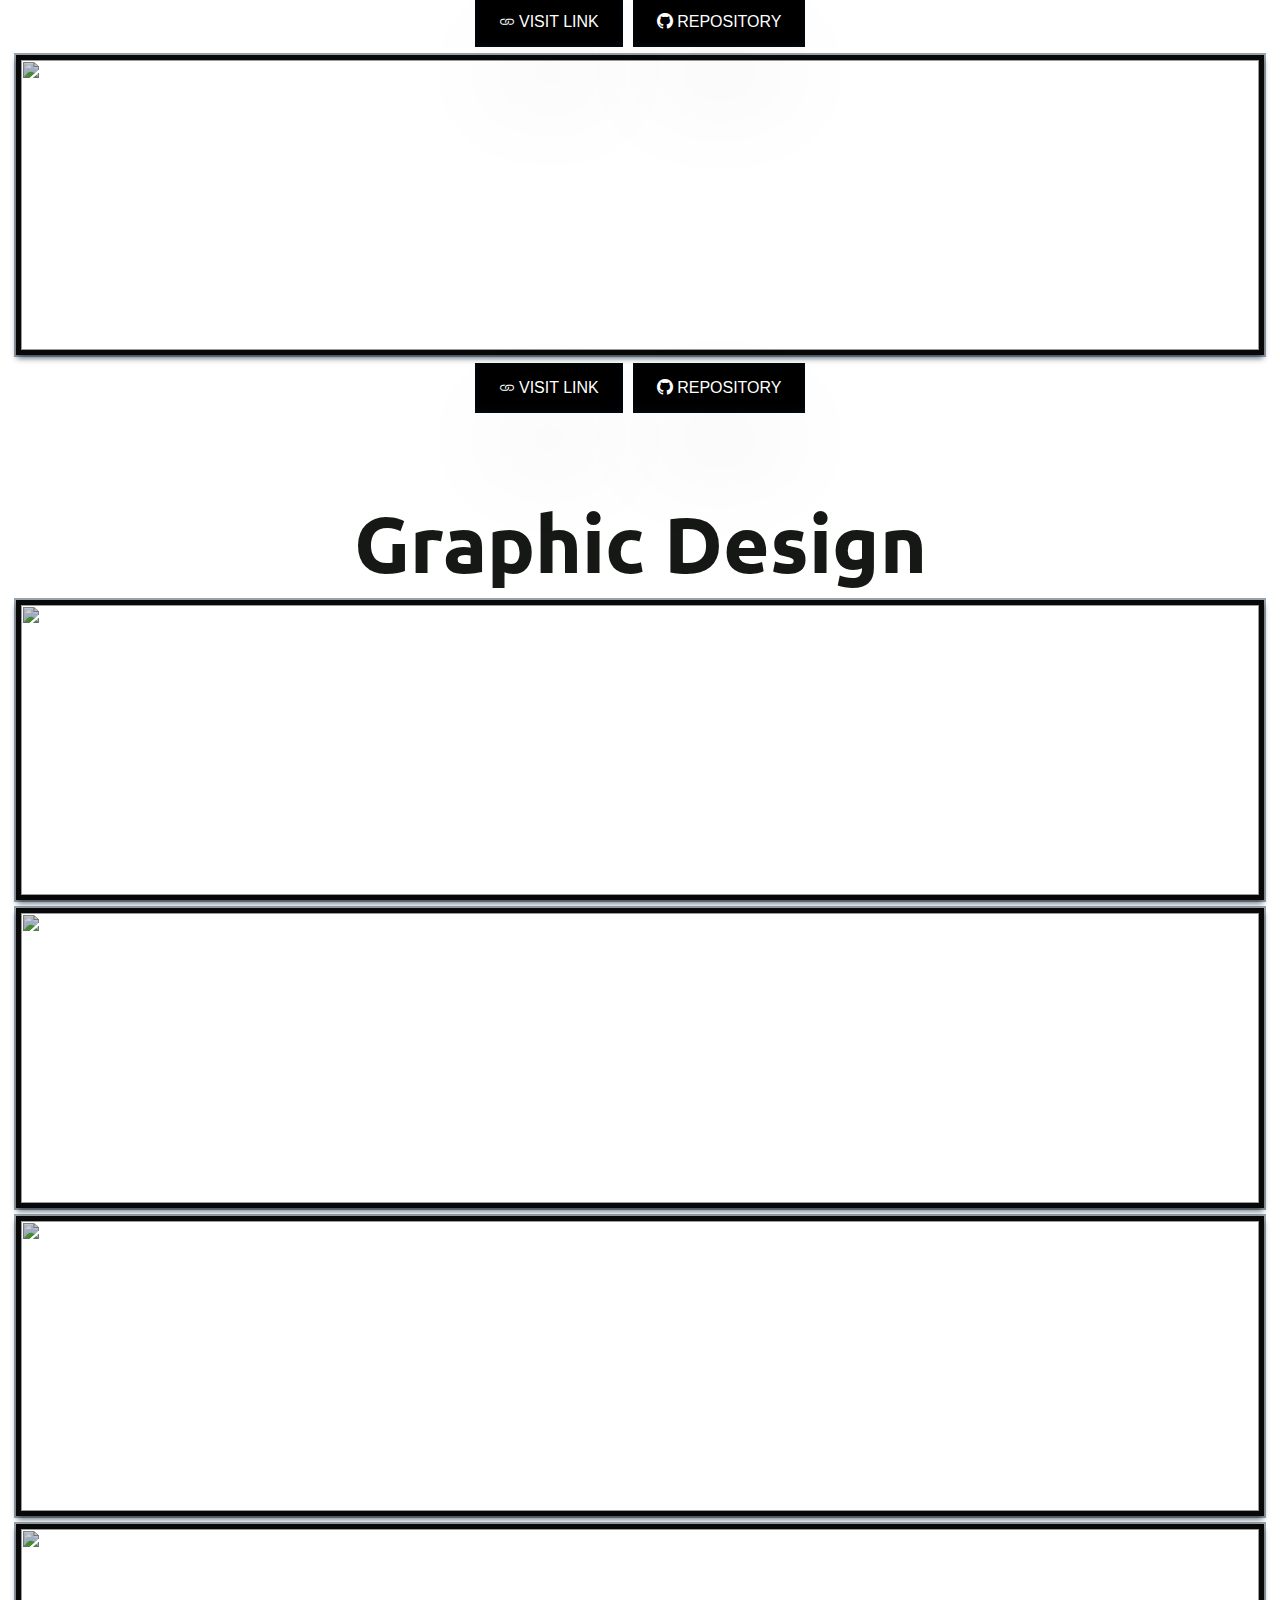
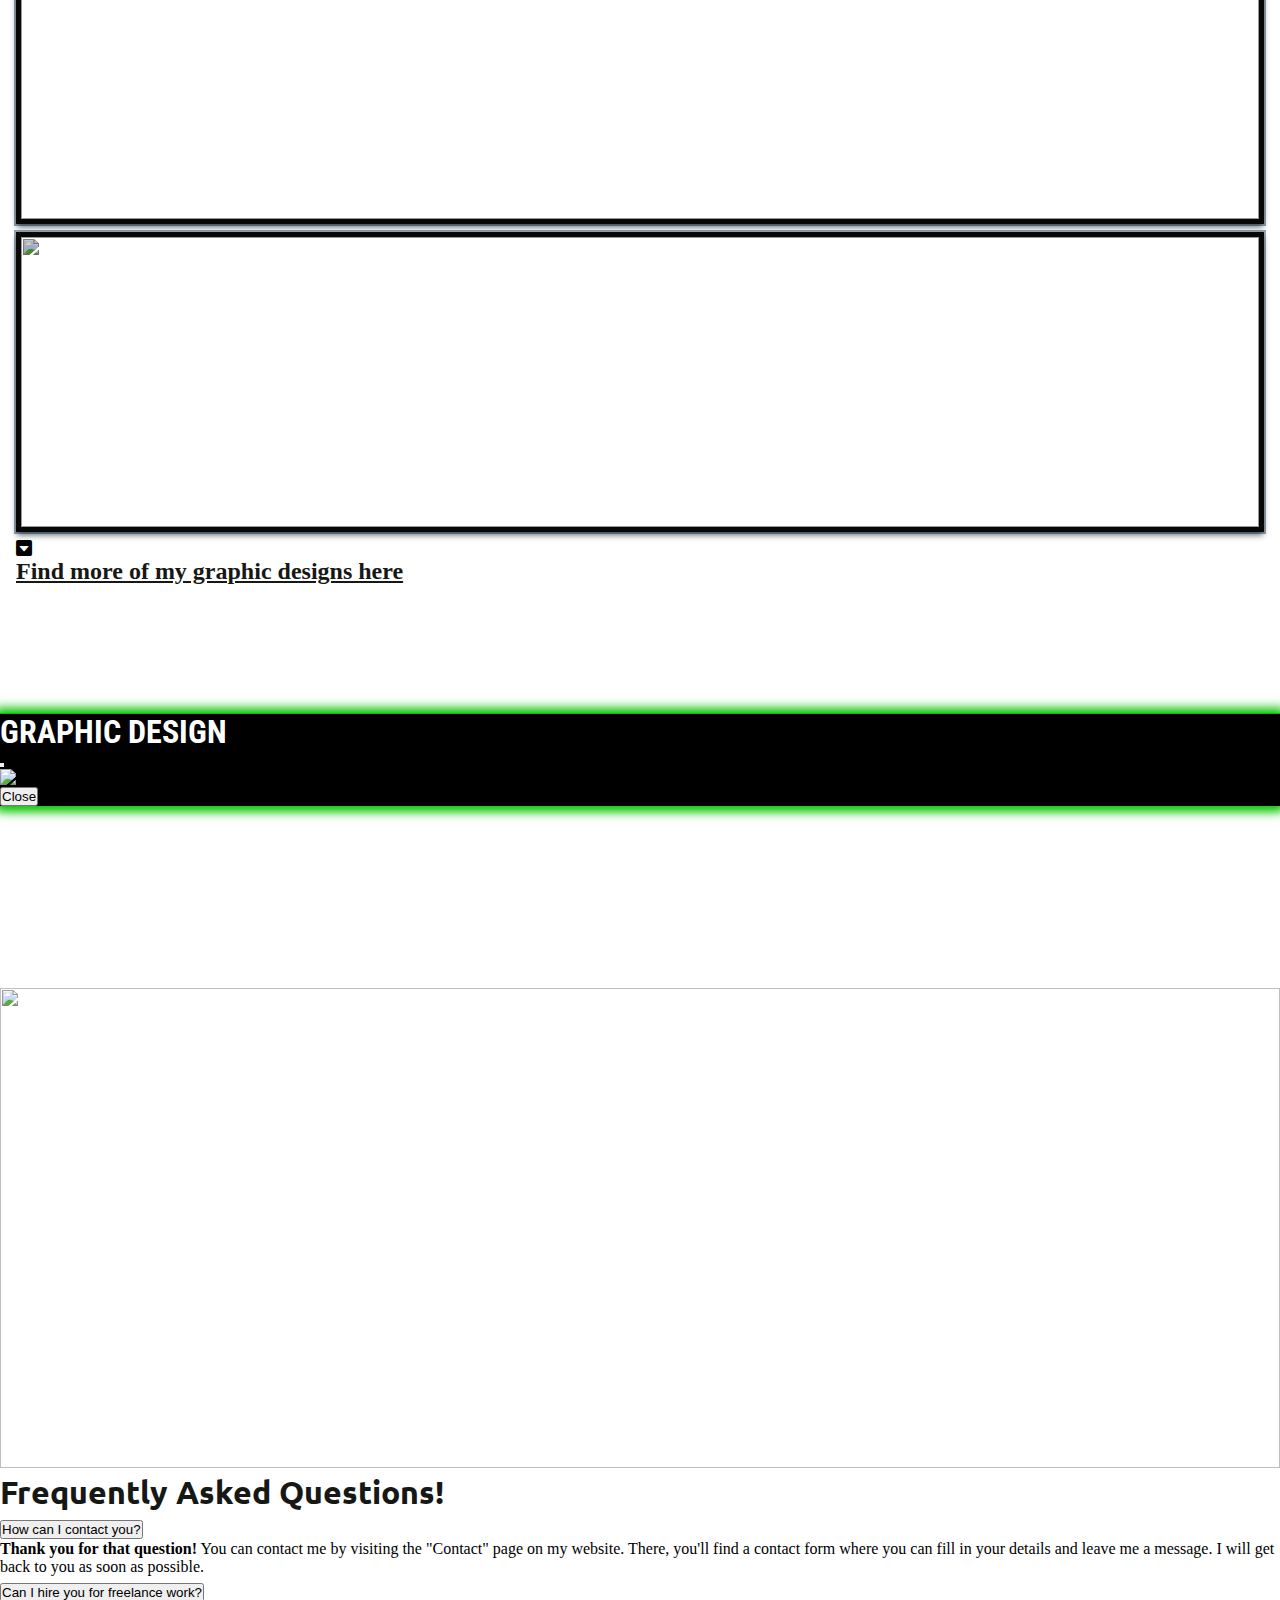
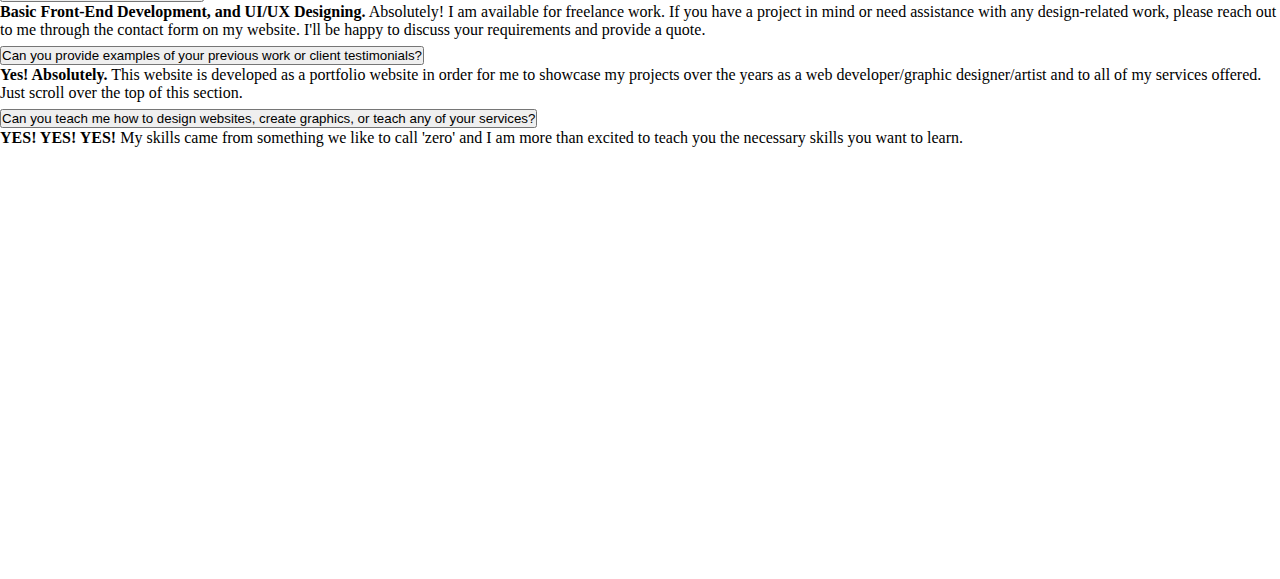
==== commit 4b0dee86: "Update" ====
--- a/portfolio.html
+++ b/portfolio.html
@@ -74,20 +74,86 @@
   <div class="container-fluid" id="portfolio-container">
     <div class="row justify-content-center align-items-center" id="project-row">
       <!--WEB DEVELOPMENT-->
-      <div id="carouselExampleCaptions" class="carousel slide">
-        <div class="carousel-indicators">
-          <button type="button" data-bs-target="#carouselExampleCaptions" data-bs-slide-to="0" class="active" aria-current="true" aria-label="Slide 1"></button>
-          <button type="button" data-bs-target="#carouselExampleCaptions" data-bs-slide-to="1" aria-label="Slide 2"></button>
-          <button type="button" data-bs-target="#carouselExampleCaptions" data-bs-slide-to="2" aria-label="Slide 3"></button>
-        </div>
-        <div class="carousel-inner">
-          <div class="carousel-item active">
-                              <!--WebsiteCODE#1-->
-                    <div class="image-container1" data-category="web" id="image-project">
-                      <img src="./assets/Portfolio/rsz_1porfoliosite[0].png" alt="">
-                    </div>
-            <div class="carousel-caption d-none d-md-block">
-              <div class="button-container">
+
+      <div class="col-md-6 col-lg-6">
+        <div class="image-container1" data-category="web" id="image-project">
+          <img src="./assets/Portfolio/AurumSite.png" alt="">
+      
+        </div>
+        <div class="button-container">
+          <button class="link-button">
+            <i class="bi bi-link mx-1"></i>      
+            <a href="https://selwynvillar.wixsite.com/aurumdawnesports">  Visit Link</a>
+          </button>
+          <button class="link-button">
+            <i class="bi bi-github mx-1"></i>
+            Repository
+          </button>
+        </div>
+      </div> 
+      <div class="col-md-6 col-lg-6">
+        <div class="image-container1" data-category="web" id="image-project">
+          <img src="./assets/Portfolio/rsz_1porfoliosite[0].png" alt="">
+        </div>
+        <div class="button-container">
+          <button class="link-button">
+            <i class="bi bi-link mx-1"></i>      
+            <a href="https://selwynvillar.wixsite.com/selwynport">  Visit Link</a>
+          </button>
+          <button class="link-button">
+            <i class="bi bi-github mx-1"></i>
+            Repository
+          </button>
+        </div>
+      </div> 
+      <div class="col-md-6 col-lg-6">
+        <div class="image-container1" data-category="web" id="image-project">
+          <img src="./assets/Portfolio/KIDDSPARK.png" alt="">
+        </div>
+        <div class="button-container">
+          <button class="link-button">
+            <i class="bi bi-link mx-1"></i>      
+            <a href="https://shiny-clafoutis-8dc2a3.netlify.app/">  Visit Link</a>
+          </button>
+          <button class="link-button">
+            <i class="bi bi-github mx-1"></i>
+            <a href="https://github.com/panzerweb/Kiddie_WEBPARK"> Repository</a>
+          </button>
+        </div>
+      </div>
+      <div class="col-md-6 col-lg-6">
+        <div class="image-container1" data-category="web" id="image-project">
+          <img src="./assets/Portfolio/PorfolioSite[3].png" alt="">
+        </div>
+        <div class="button-container">
+          <button class="link-button">
+            <i class="bi bi-link mx-1"></i>      
+            <a href="#">  Visit Link</a>
+          </button>
+          <button class="link-button">
+            <i class="bi bi-github mx-1"></i>
+            Repository
+          </button>
+        </div>
+      </div> 
+      <!--Website Label#1-->
+      <!--<div class="col-md-6 col-lg-6" id="image-label" data-category="web">
+        <p>Lorem ipsum dolor sit, amet consectetur adipisicing elit. Rerum, Lorem ipsum dolor sit amet consectetur, adipisicing elit. Dolorem ullam odit eius earum nihil non incidunt voluptates ducimus, quia sit!</p>
+        <div class="button-container">
+          <button class="link-button">
+            <i class="bi bi-link mx-1"></i>
+            Visit Link
+          </button>
+          <button class="link-button">
+            <i class="bi bi-github mx-1"></i>
+            Repository
+          </button>
+        </div>
+      </div>
+    <div class="image-container1" data-category="web" id="image-project">
+                      <img src="./assets/Portfolio/AurumSite.png" alt="">
+                    </div>
+                  <div class="button-container">
                 <button class="link-button">
                   <i class="bi bi-link mx-1"></i>      
                   <a href="https://selwynvillar.wixsite.com/selwynport">  Visit Link</a>
@@ -96,72 +162,8 @@
                   <i class="bi bi-github mx-1"></i>
                   Repository
                 </button>
-              </div>  
-            </div>
-          </div>
-          <div class="carousel-item">
-                              <!--WebsiteCODE#2-->
-
-                    <div class="image-container1" data-category="web" id="image-project">
-                      <img src="./assets/Portfolio/AurumSite.png" alt="">
-                    </div>
-            <div class="carousel-caption d-nonoe d-md-block">
-              <div class="button-container">
-                <button class="link-button">
-                  <i class="bi bi-link mx-1"></i>
-                  <a href="https://selwynvillar.wixsite.com/aurumdawnesports">  Visit Link</a>                </button>
-                <button class="link-button">
-                  <i class="bi bi-github mx-1"></i>
-                  Repository
-                </button>
-              </div> 
-            </div>
-          </div>
-          <div class="carousel-item">
-            <div class="image-container1" data-category="web" id="image-project">
-              <img src="./assets/Portfolio/PorfolioSite[3].png" alt="">
-            </div>
-            <div class="carousel-caption d-none d-md-block">
-              <div class="button-container">
-                <button class="link-button">
-                  <i class="bi bi-link mx-1"></i>
-                  <a href="https://selwynvillar.wixsite.com/selwynport">  Visit Link</a>                </button>
-                <button class="link-button">
-                  <i class="bi bi-github mx-1"></i>
-                  Repository
-                </button>
-              </div>  
-            </div>
-          </div>
-        </div>
-        <button class="carousel-control-prev" type="button" data-bs-target="#carouselExampleCaptions" data-bs-slide="prev">
-          <span class="carousel-control-prev-icon" aria-hidden="true"></span>
-          <span class="visually-hidden">Previous</span>
-        </button>
-        <button class="carousel-control-next" type="button" data-bs-target="#carouselExampleCaptions" data-bs-slide="next">
-          <span class="carousel-control-next-icon" aria-hidden="true"></span>
-          <span class="visually-hidden">Next</span>
-        </button>
-      </div>
-
-
-
-
-      
-      <!--Website Label#1-->
-      <!--<div class="col-md-6 col-lg-6" id="image-label" data-category="web">
-        <p>Lorem ipsum dolor sit, amet consectetur adipisicing elit. Rerum, Lorem ipsum dolor sit amet consectetur, adipisicing elit. Dolorem ullam odit eius earum nihil non incidunt voluptates ducimus, quia sit!</p>
-        <div class="button-container">
-          <button class="link-button">
-            <i class="bi bi-link mx-1"></i>
-            Visit Link
-          </button>
-          <button class="link-button">
-            <i class="bi bi-github mx-1"></i>
-            Repository
-          </button>
-        </div>
-      </div>-->
+              </div>  -->
+
       
 
       <!--Website Label#2-->
@@ -208,6 +210,12 @@
           <img src="./assets/Portfolio/Graphic/PANZER Selwyn Villar.png" alt="">
         </div>
       </div> 
+      <div class="col-md-6 col-lg-6 text-center" id="find-more-col">
+        <i class="bi bi-caret-down-square-fill"></i>
+        <a href="https://www.canva.com/folder/FAFk6WLnZ-g"><h1>Find more of my graphic designs here
+        </h1></a>
+
+      </div>
     
     </div>
   </div>
@@ -339,12 +347,7 @@
                     <p>
                         <a href="#" class="link-info">Portfolio</a>
                     </p>
-                    <p>
-                        <a href="#" class="link-info">Terms of Service</a>
-                    </p>
-                    <p>
-                        <a href="#" class="link-info">Privacy Policy</a>
-                    </p>
+
                 </div>
                 <div class="col-md-4 col-lg-3 col-lg-3 mx-auto mt-3">
                         <h5 class="text-warning mb-4" style="font-family: 'Ubuntu', sans-serif;">Contacts</h4>                
--- a/port.css
+++ b/port.css
@@ -99,22 +99,10 @@
     width: 100%;
     box-sizing: border-box;
 }
-#carouselExampleCaptions {
-    width: 100%;
-    max-width: 1200px; /* Adjust the desired maximum width */
-    margin: 0 auto;
-  }
-  
-#carouselExampleCaptions .carousel-inner {
-    width: 100%;
-    height: auto;
-    object-fit: contain;
-  }
-  
 #image-project{
     overflow: hidden;
     margin: 0.5rem auto;
-    height: 100%;
+    height: 300px;
     width: 100%;
     border: 5px solid #080808;
     box-shadow: rgba(6, 24, 44, 0.4) 0px 0px 0px 2px, rgba(6, 24, 44, 0.65) 0px 4px 6px -1px, rgba(255, 255, 255, 0.08) 0px 1px 0px inset;
@@ -157,20 +145,20 @@
     transform: scale(1);
     transition: transform 0.5s ease-in-out;
 }
-
-
-#image-label{
-    display: flex;
-    flex-direction: column;
-    align-items: center;
-    text-align: center;
-}
-#image-label p{
-    text-align: justify;
+#find-more-col a{
     color: var(--main-text);
-    font-family: 'Ubuntu', sans-serif;
-    margin-bottom: 1.5rem;
-}
+    transition: all 0.3s linear;
+}
+#find-more-col h1{
+    font-size: 1.5rem;
+    color: var(--main-text);
+    transition: all 0.3s linear;
+}
+#find-more-col a:hover{
+    color: var(--text-console);
+}
+
+
 .button-container {
     display: flex;
     justify-content: center;
@@ -188,6 +176,19 @@
     transition: .5s ease;
     z-index: 1;
     background: black;
+}
+.link-button a{
+    font-size: 1rem;
+    border: none;
+    color: var(--text-light);
+    text-transform: uppercase;
+    position: relative;
+    transition: .5s ease;
+    z-index: 1;
+    text-decoration: none;
+}
+.link-button a:hover{
+    color: #1e1e2b;
 }
 .link-button::before {
     content: '';
@@ -227,6 +228,10 @@
     color: aliceblue;
 }
 
+.hidden {
+    display: none;
+  }
+
 /*----------------------------------------------------*/
 .filters {
     display: flex;
@@ -271,6 +276,7 @@
     font-size: 5rem;
     font-family: 'Ubuntu', sans-serif;
     color: var(--main-text);
+    margin-top: 5rem;
 }
 
 
@@ -388,18 +394,20 @@
         filter:brightness(80%);
         border: none; 
     }
-    .col-md-6.col-lg-6 {
-        display: flex;
-        flex-direction: column;
-      }
-      
-      #image-project:nth-child(2) {
-        order: 2;
-      }
-      
-      .image-label {
-        order: 1;
-      }
+    #image-projectGraph{
+        overflow: hidden;
+        margin: 0.5rem auto;
+        height: 150px;
+        width: 100%;
+    
+    }
+    #image-projectGraph img{
+        width: 100%;
+        height: 100%;
+        object-fit: cover;
+        filter:brightness(80%);
+    }
+
     .modal-dialog{
         max-height: 800px;
         margin: 8rem 1.5rem;
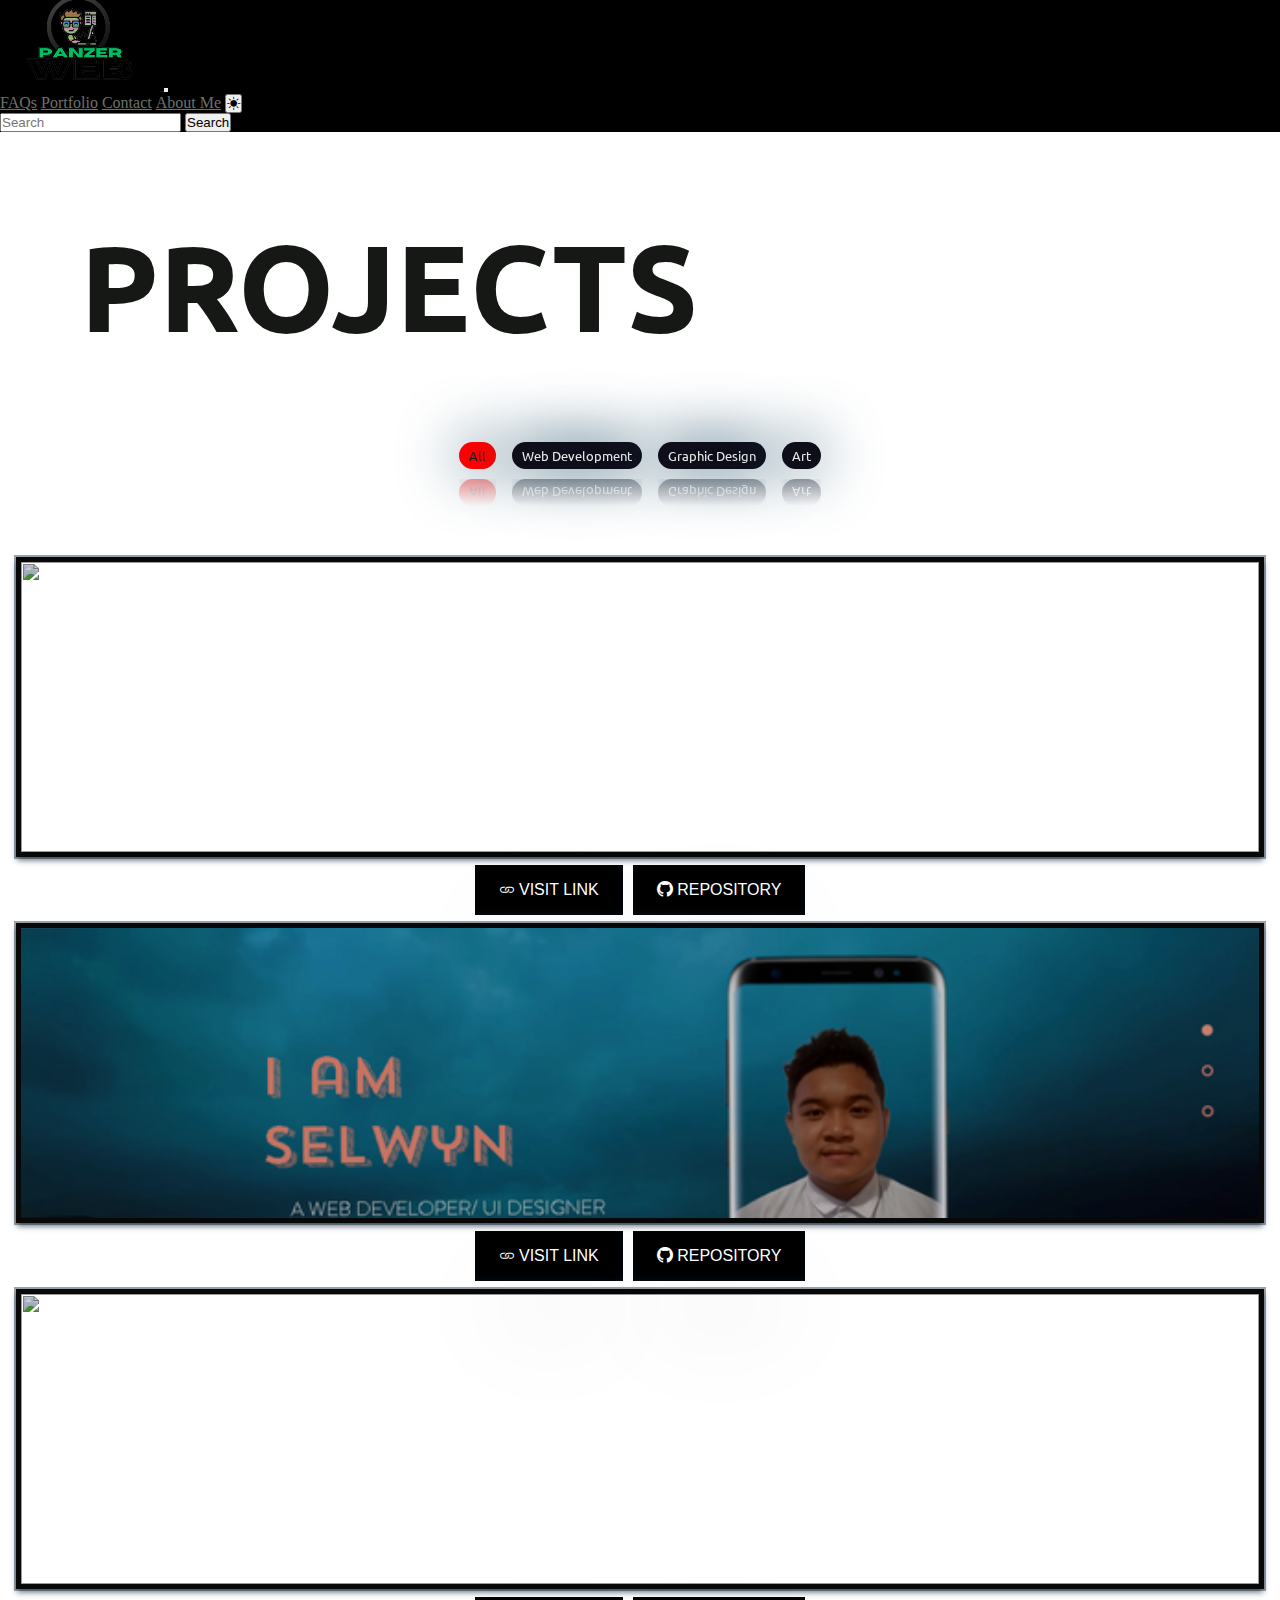
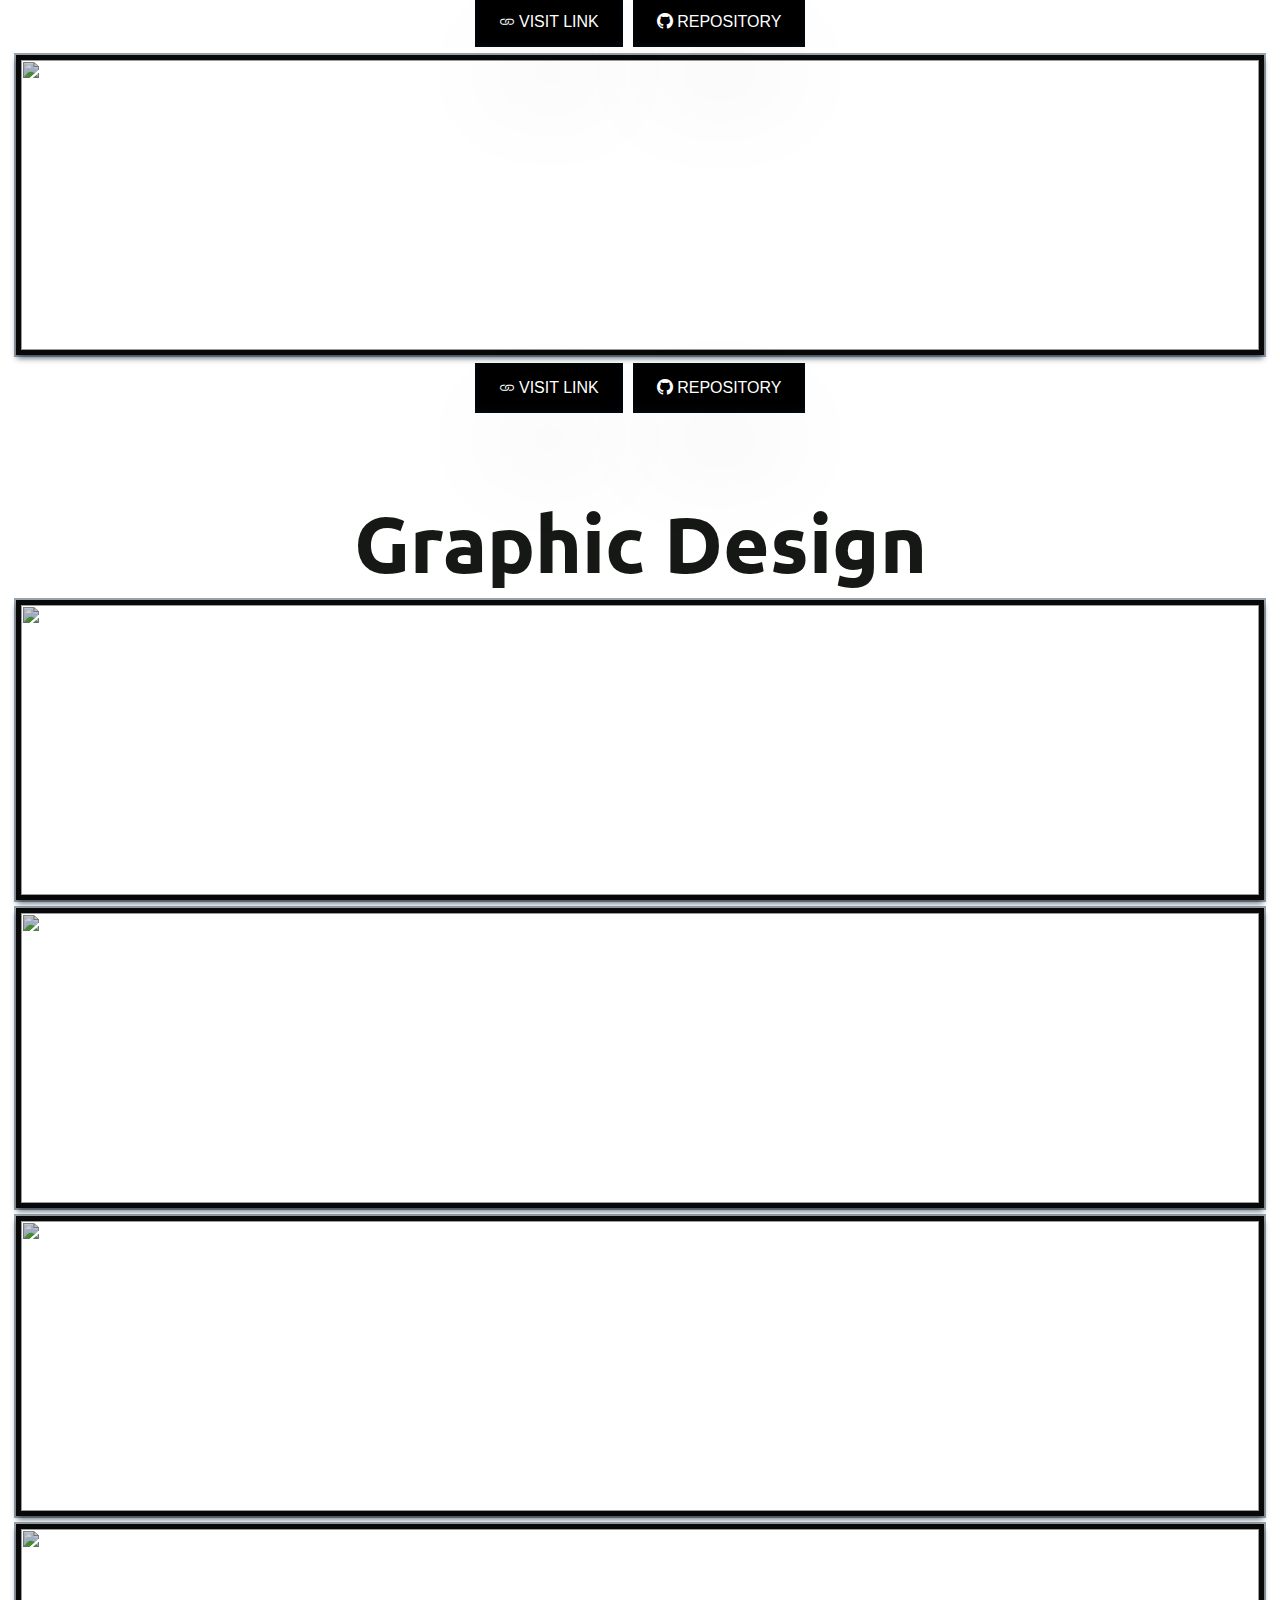
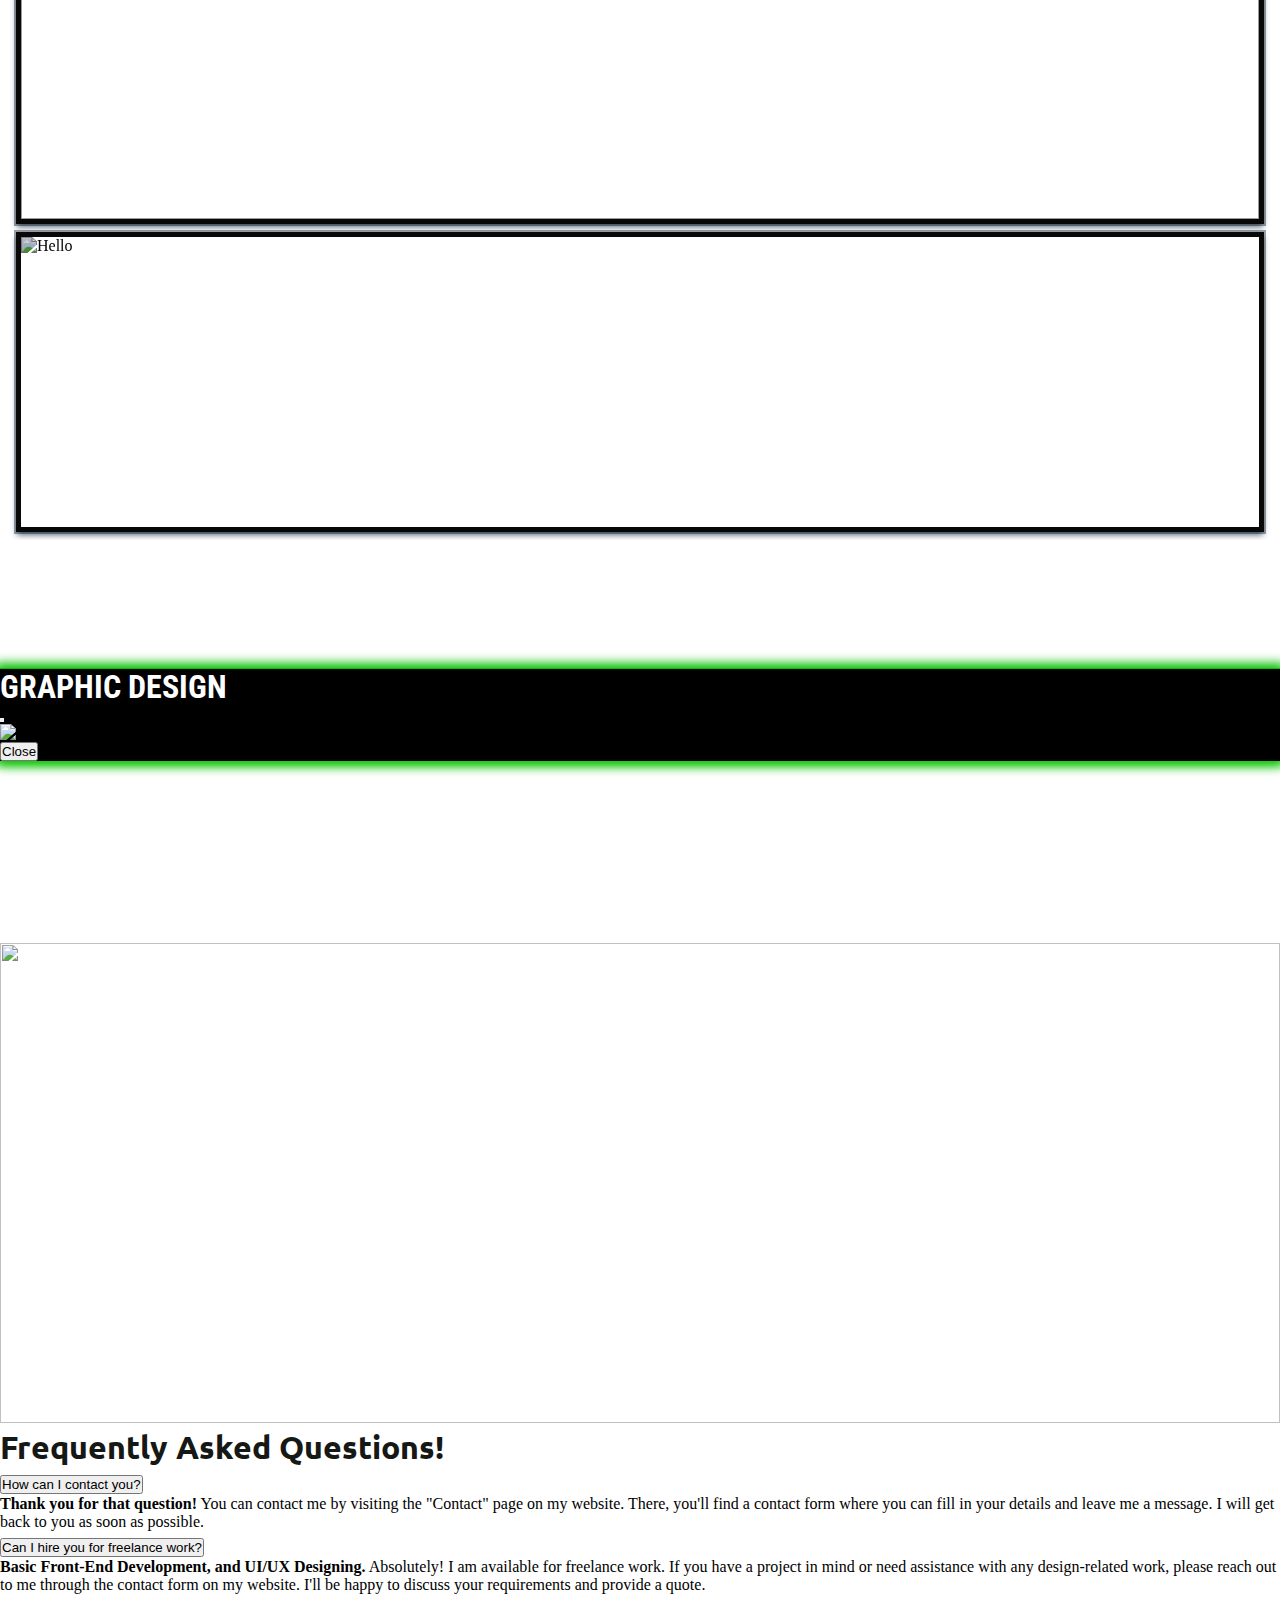
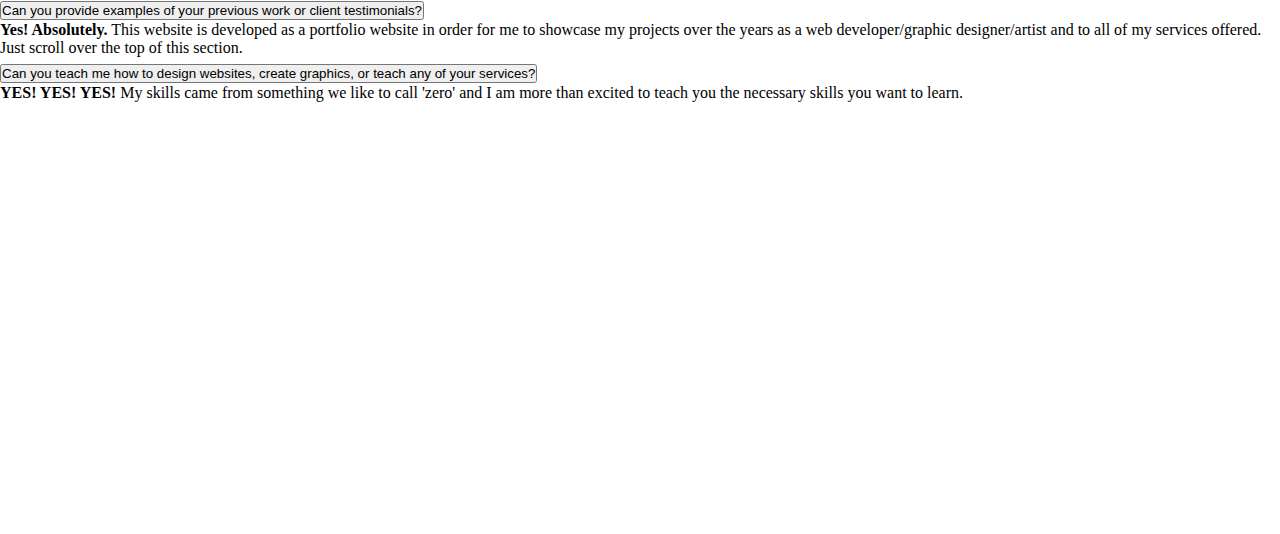
==== commit 32d1777c: "Add" ====
--- a/portfolio.html
+++ b/portfolio.html
@@ -207,15 +207,10 @@
       </div> 
       <div class="col-md-6 col-lg-6">
         <div class="image-container" data-category="graphic" id="image-projectGraph">
-          <img src="./assets/Portfolio/Graphic/PANZER Selwyn Villar.png" alt="">
-        </div>
-      </div> 
-      <div class="col-md-6 col-lg-6 text-center" id="find-more-col">
-        <i class="bi bi-caret-down-square-fill"></i>
-        <a href="https://www.canva.com/folder/FAFk6WLnZ-g"><h1>Find more of my graphic designs here
-        </h1></a>
-
-      </div>
+          <img src="./assets/Portfolio/Graphic/PANZER Selwyn Villar.png" alt="Hello">
+        </div>
+      </div> 
+    
     
     </div>
   </div>
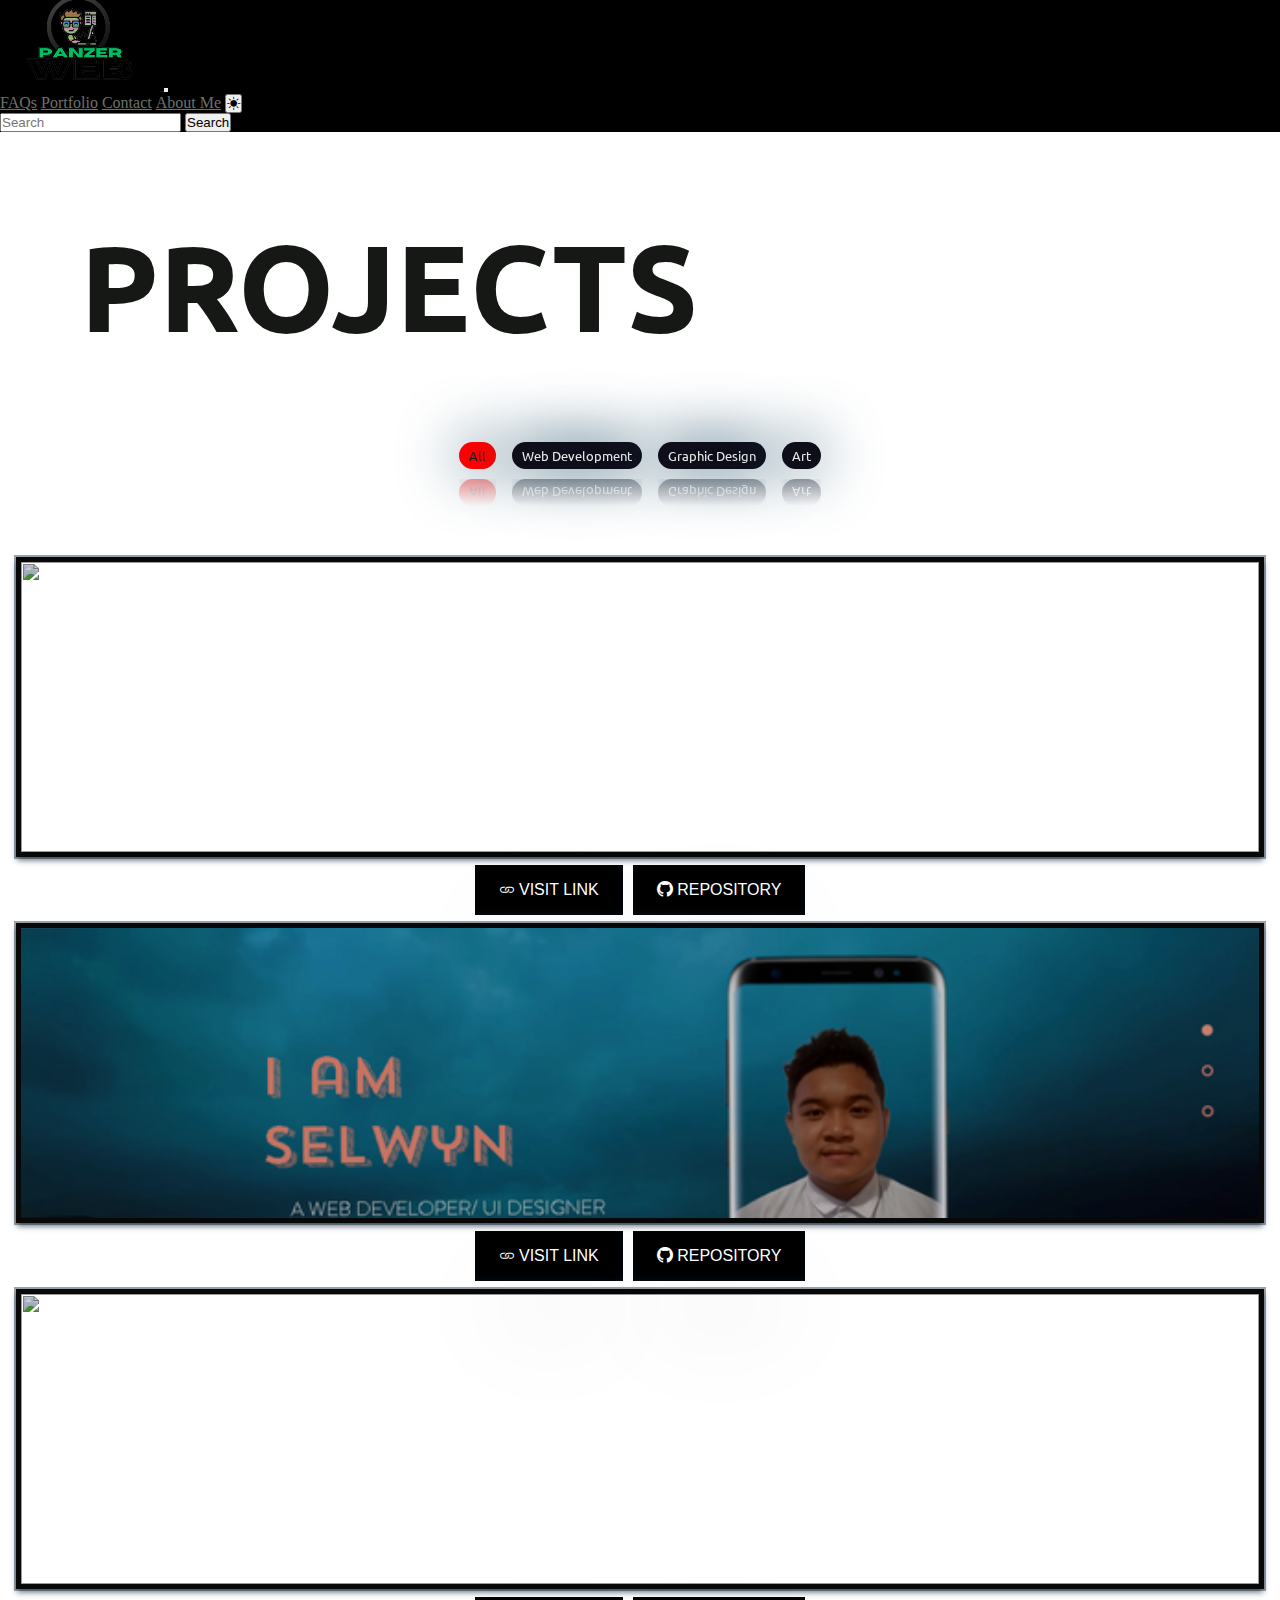
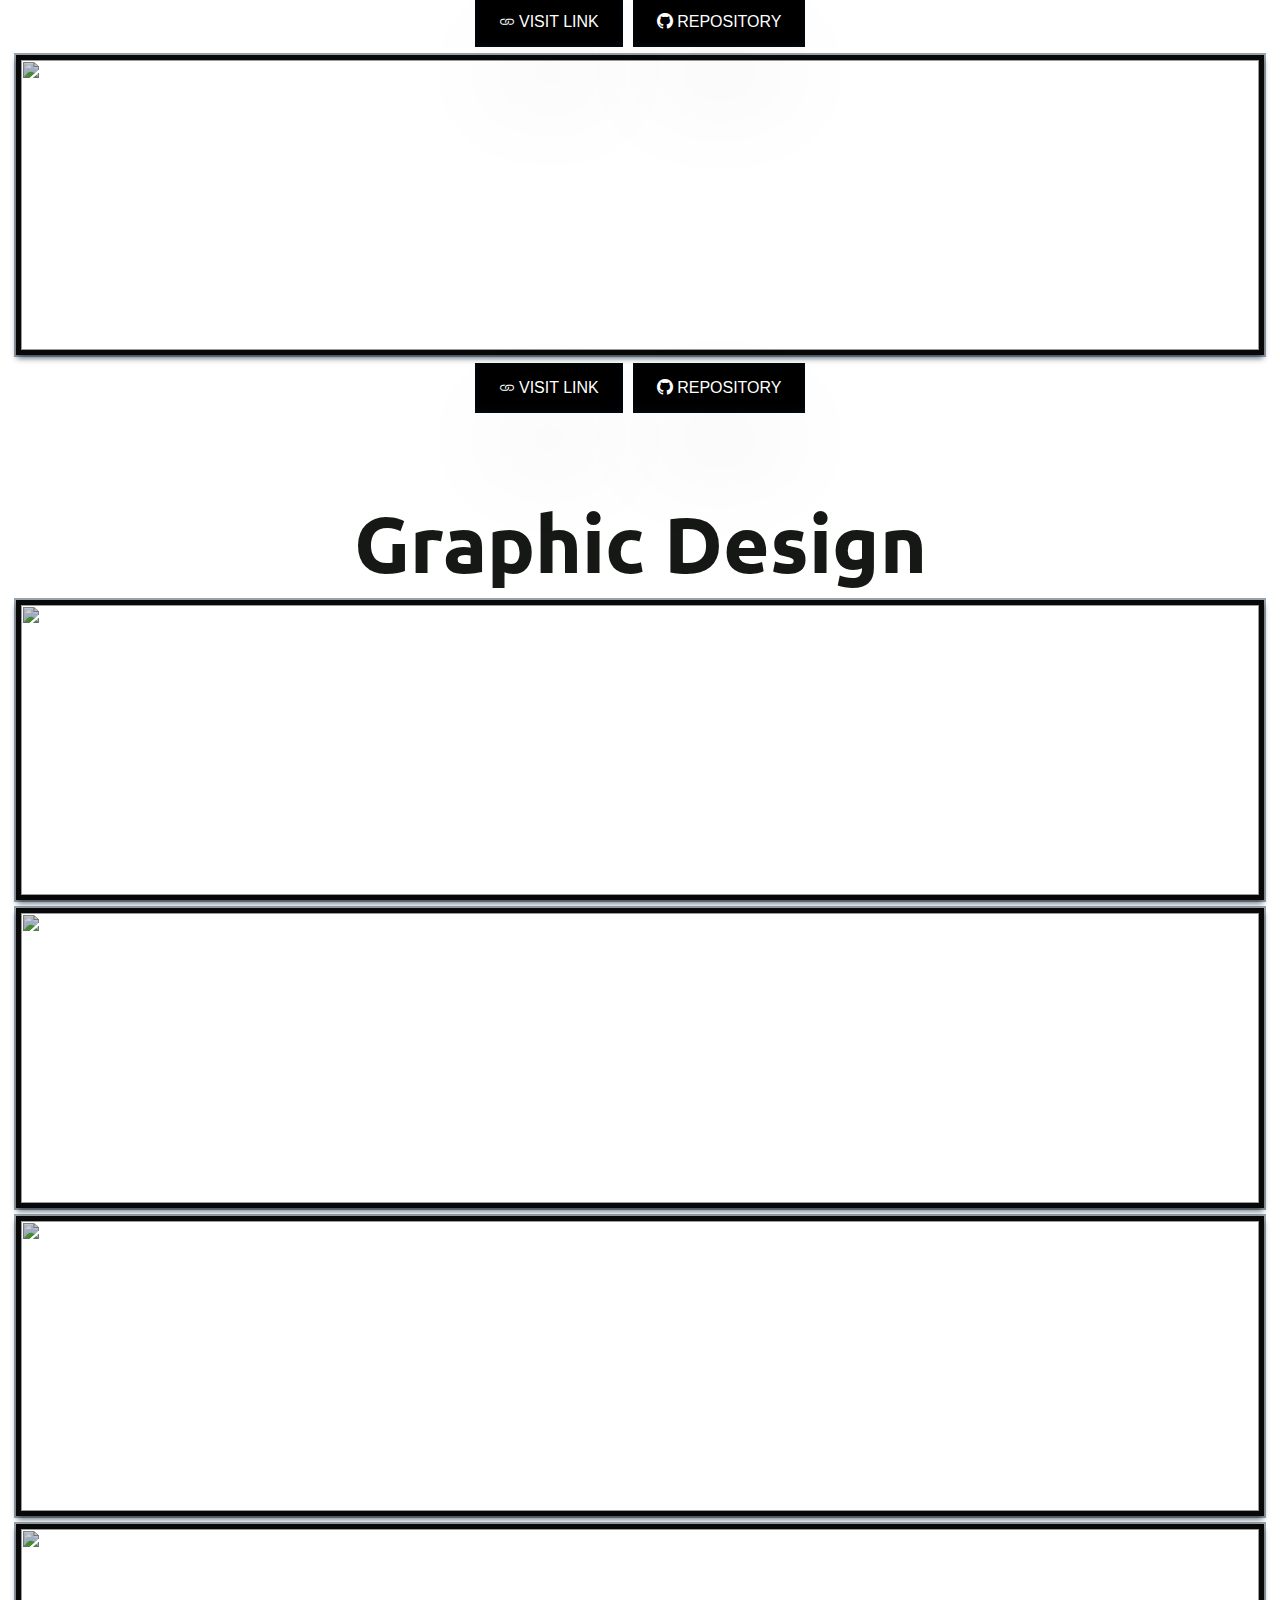
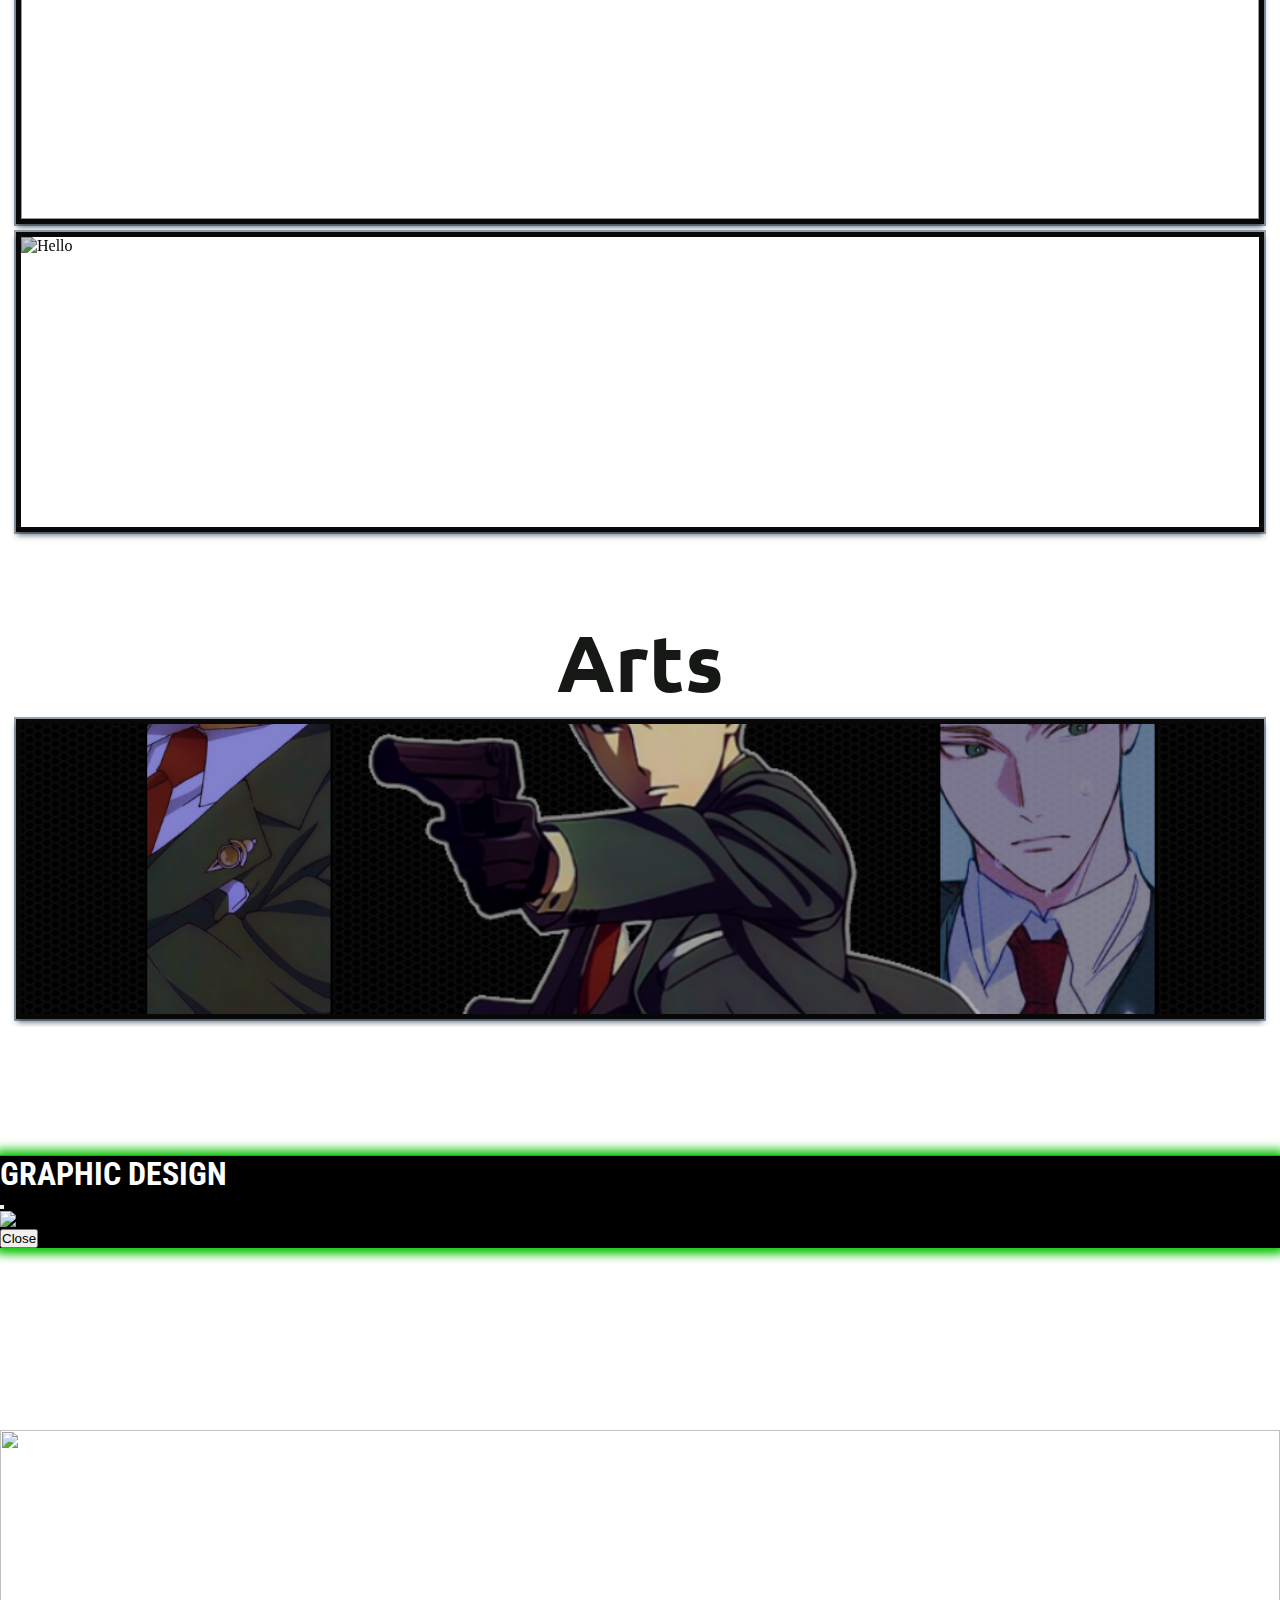
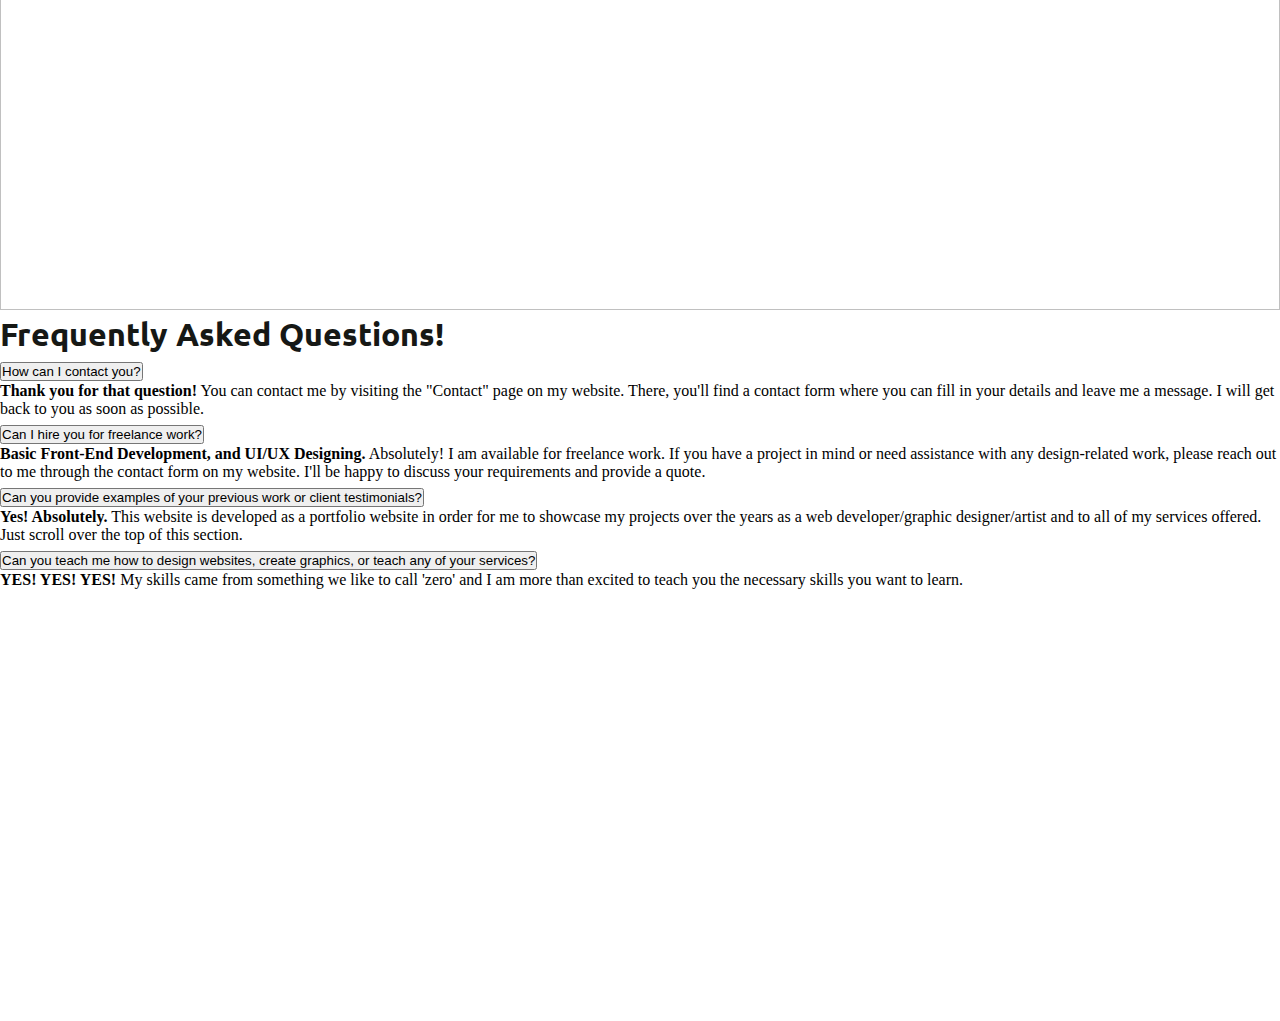
==== commit 046259d2: "Update the whole website" ====
--- a/portfolio.html
+++ b/portfolio.html
@@ -208,6 +208,13 @@
       <div class="col-md-6 col-lg-6">
         <div class="image-container" data-category="graphic" id="image-projectGraph">
           <img src="./assets/Portfolio/Graphic/PANZER Selwyn Villar.png" alt="Hello">
+        </div>
+      </div> 
+
+      <h1 id="art-title">Arts</h1>
+      <div class="col-md-6 col-lg-6">
+        <div class="image-container" data-category="art" id="image-project">
+          <img src="./assets/Portfolio/Loid Forger Design.png" alt="Hello">
         </div>
       </div> 
     
--- a/port.css
+++ b/port.css
@@ -278,6 +278,13 @@
     color: var(--main-text);
     margin-top: 5rem;
 }
+#art-title{
+    text-align: center;
+    font-size: 5rem;
+    font-family: 'Ubuntu', sans-serif;
+    color: var(--main-text);
+    margin-top: 5rem;
+}
 
 
 #waifu-col{
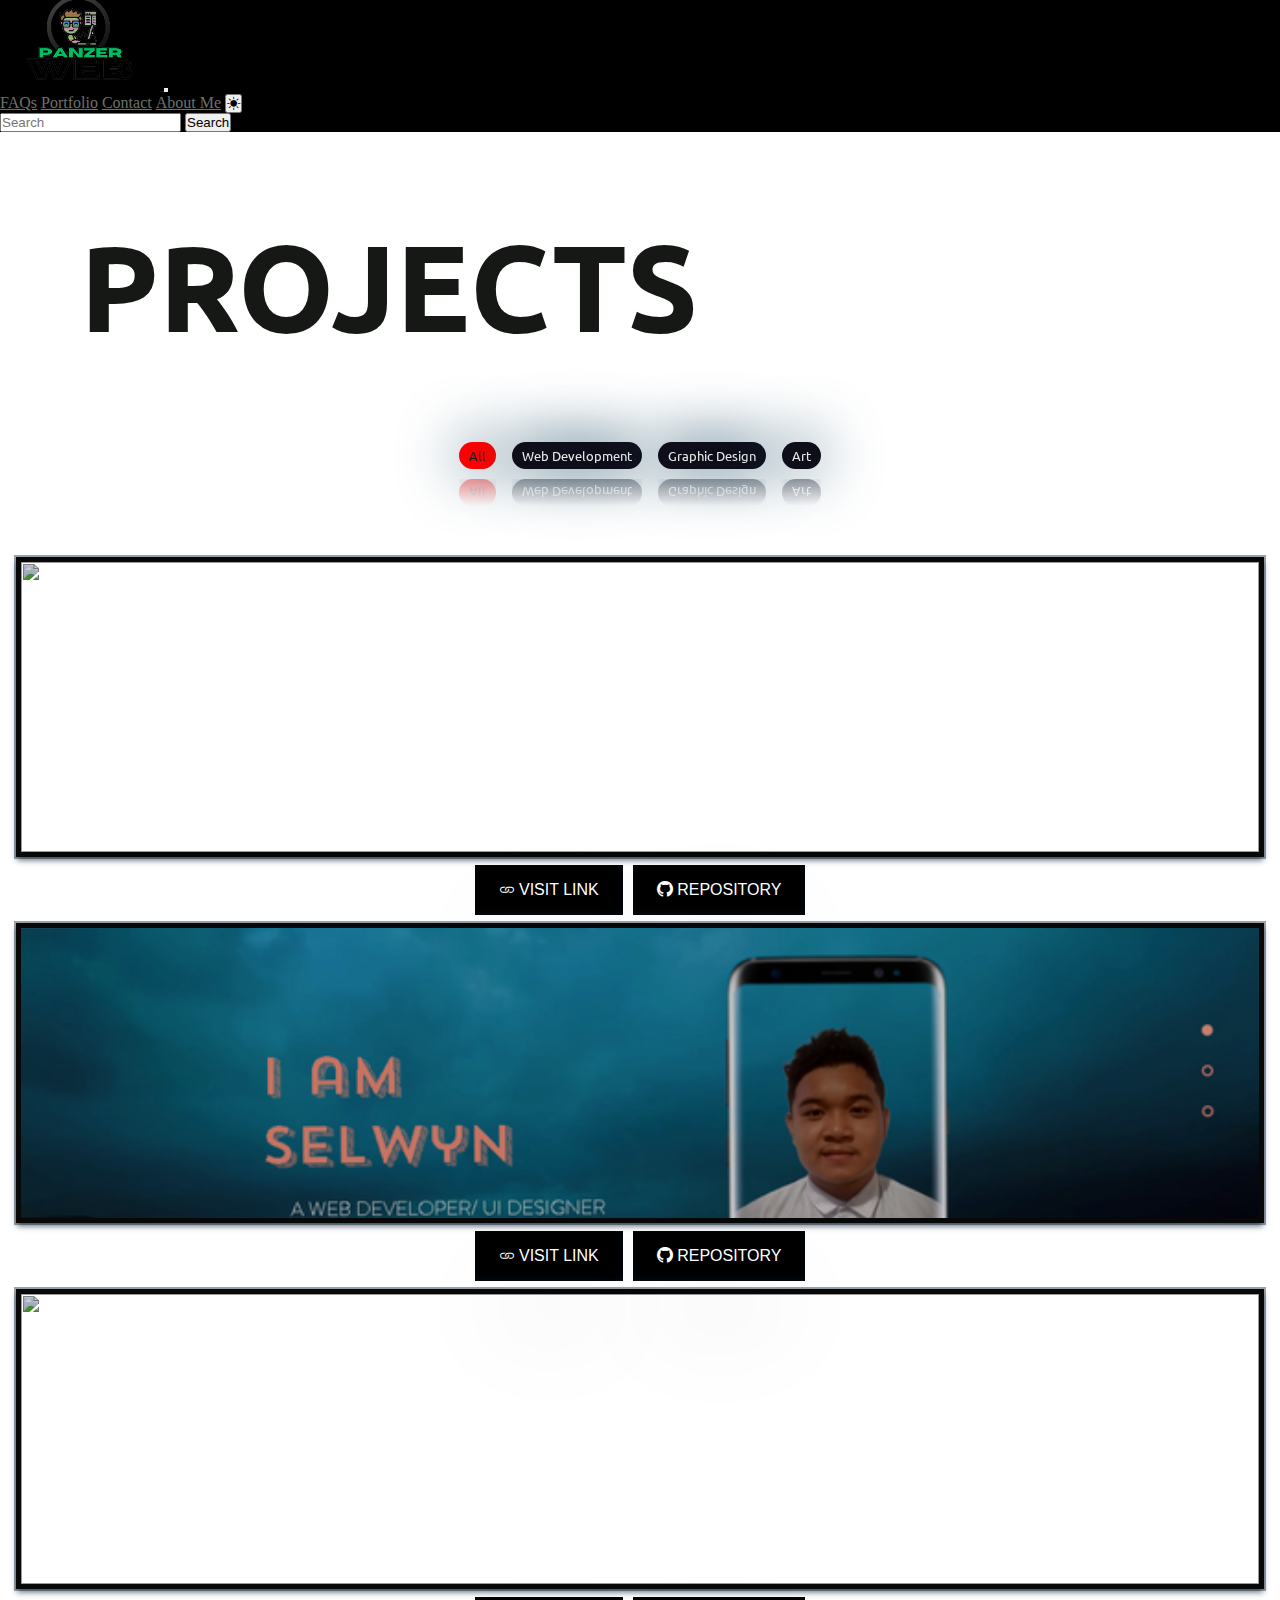
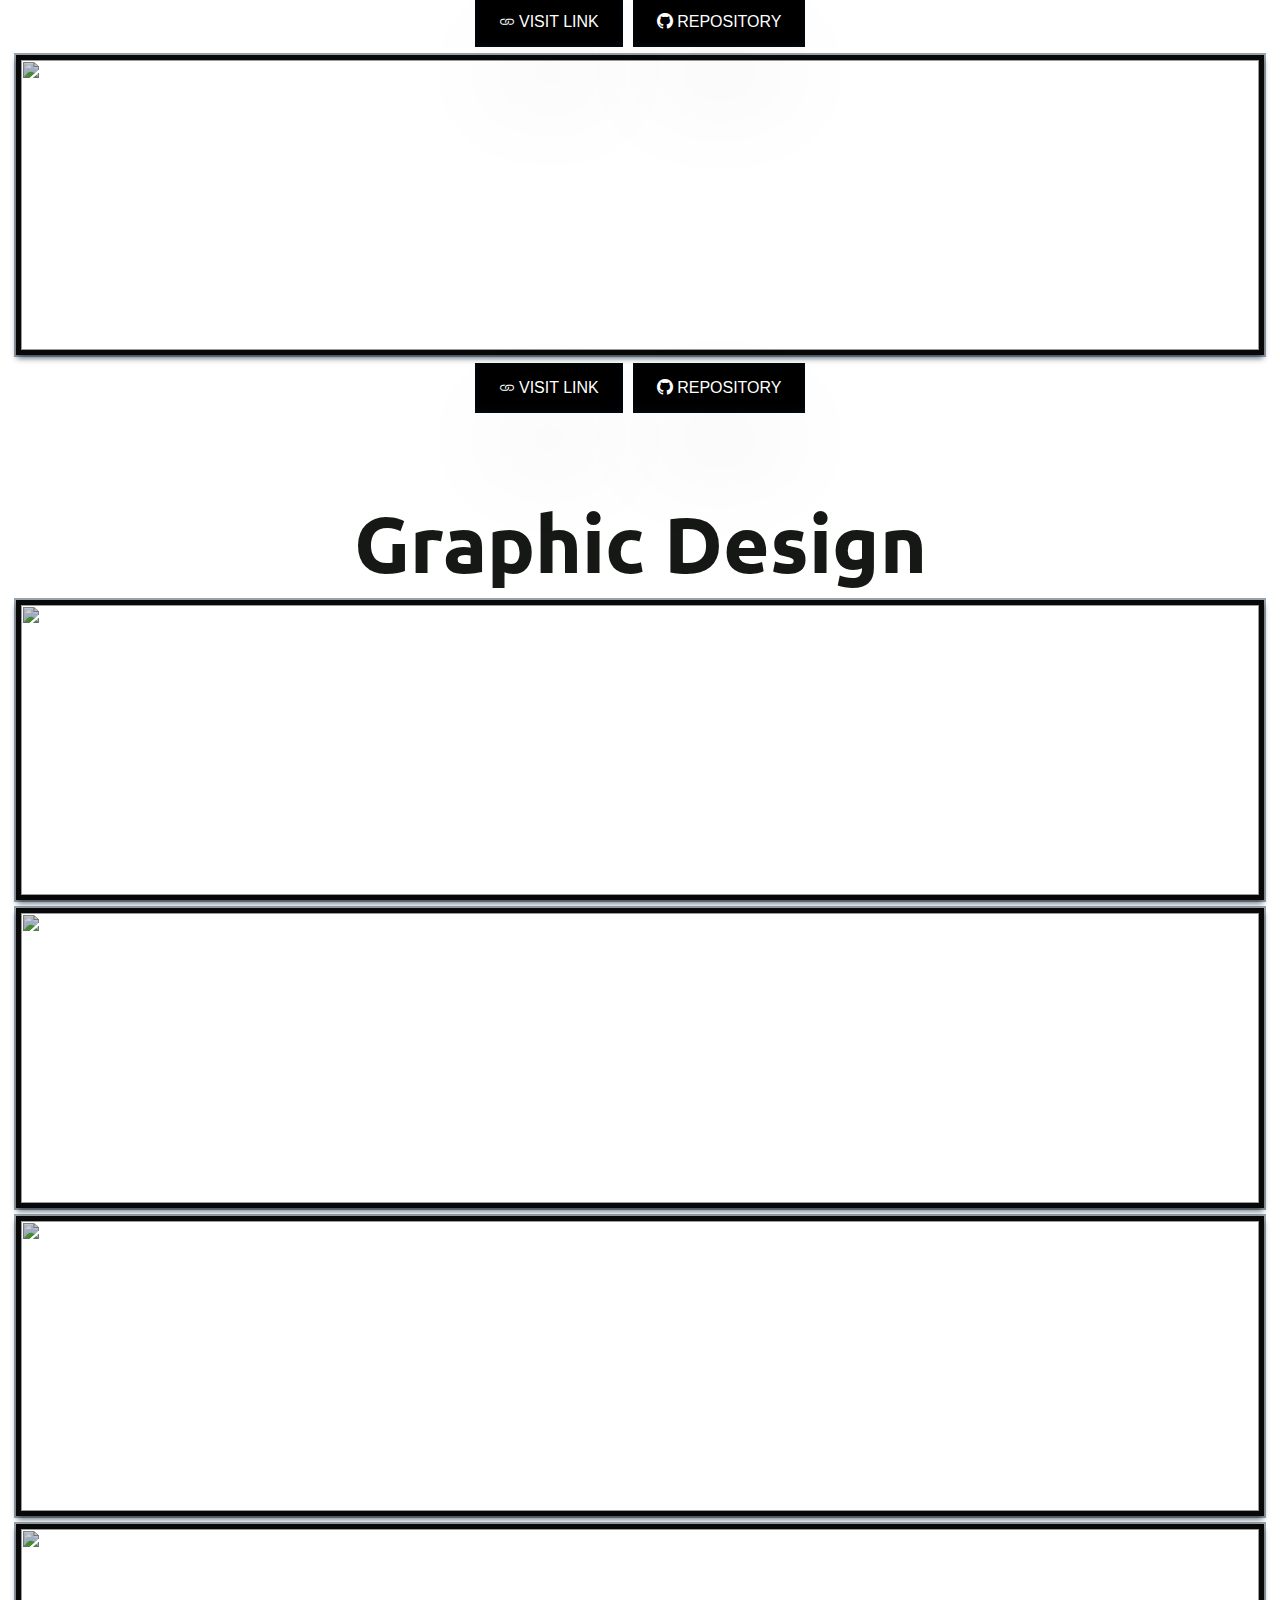
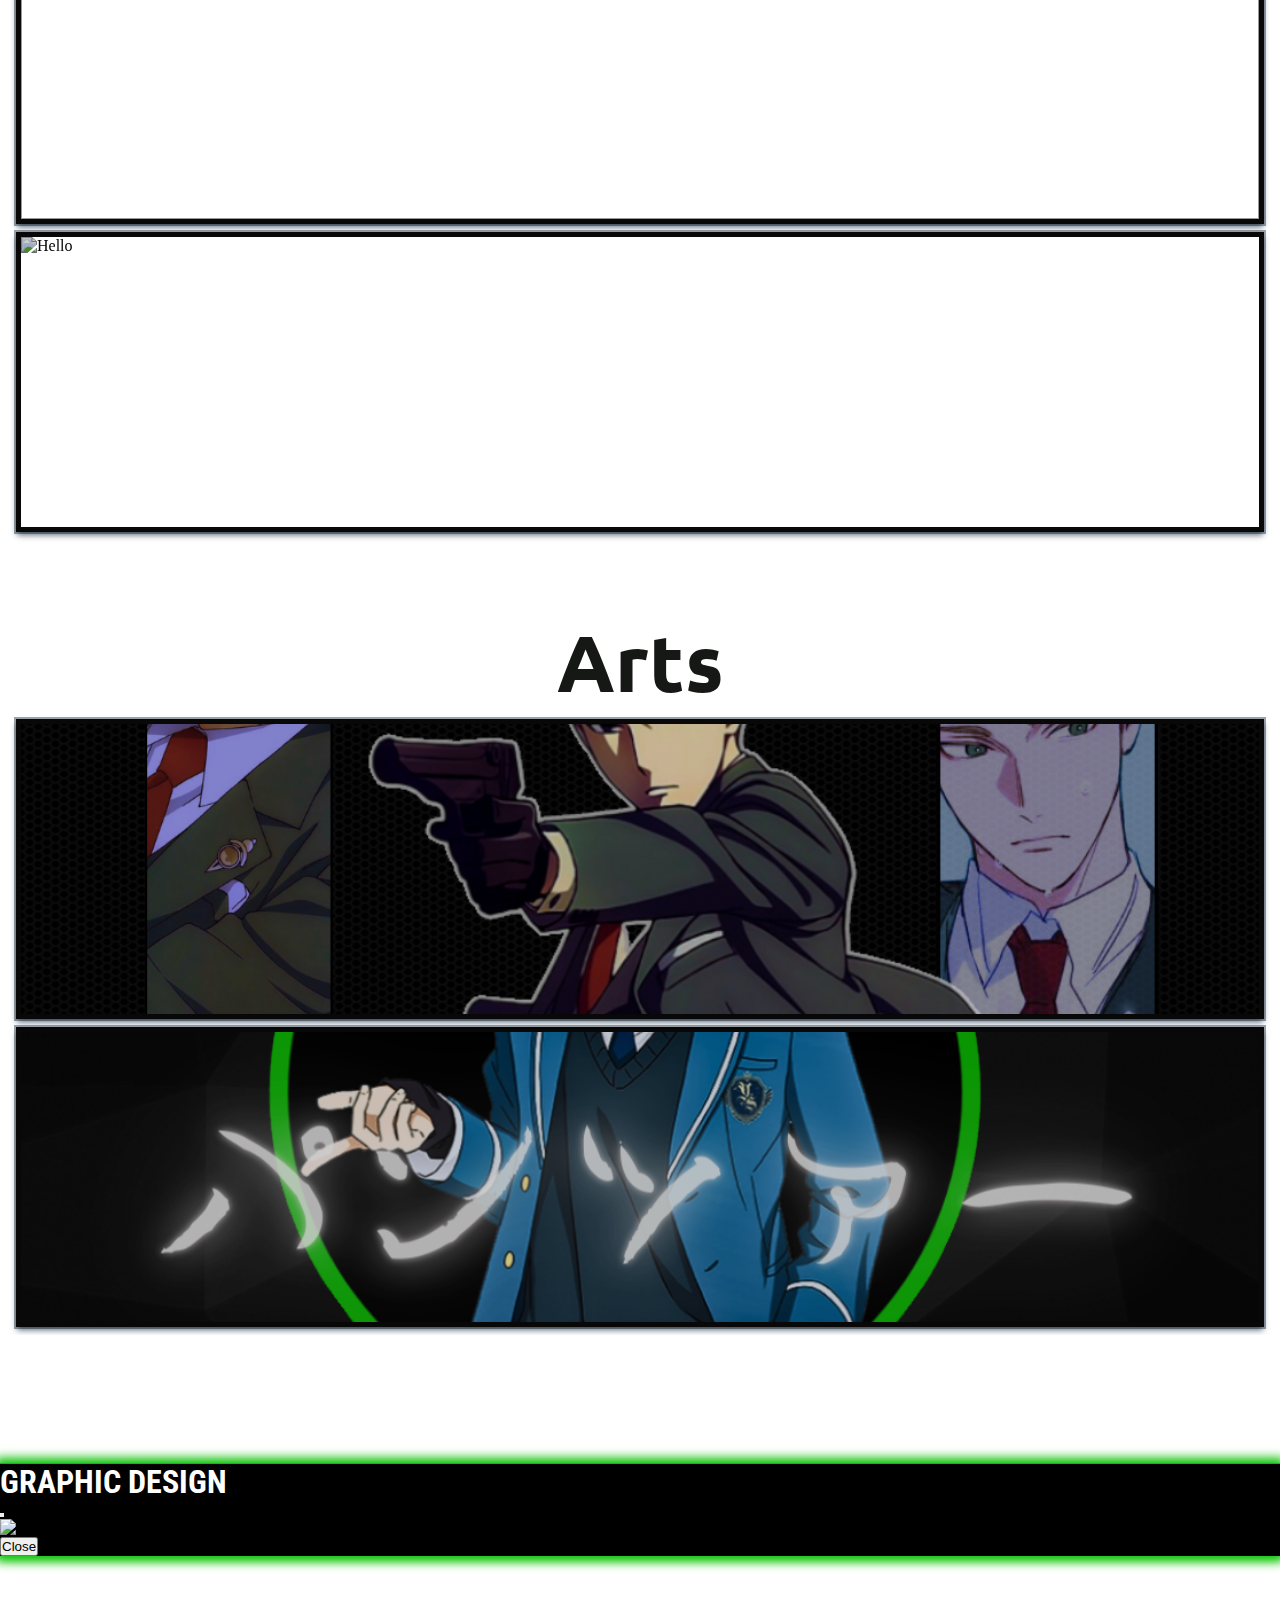
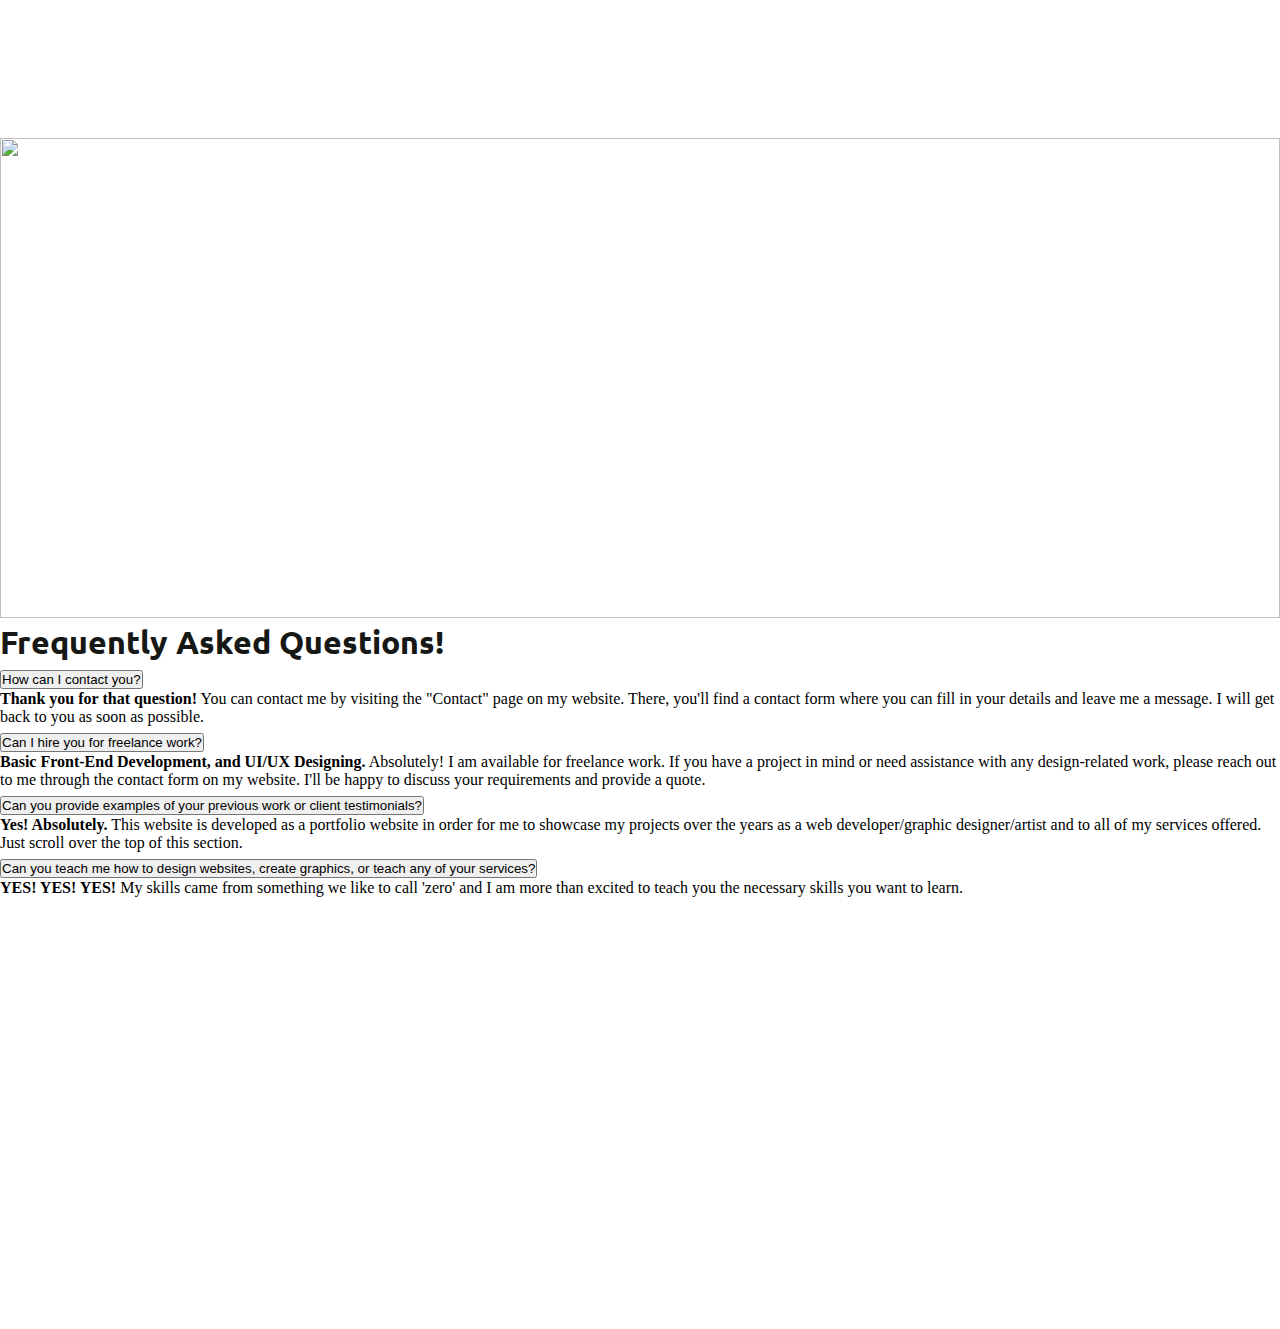
==== commit 41e66618: "Update" ====
--- a/portfolio.html
+++ b/portfolio.html
@@ -215,6 +215,11 @@
       <div class="col-md-6 col-lg-6">
         <div class="image-container" data-category="art" id="image-project">
           <img src="./assets/Portfolio/Loid Forger Design.png" alt="Hello">
+        </div>
+      </div> 
+      <div class="col-md-6 col-lg-6">
+        <div class="image-container" data-category="art" id="image-project">
+          <img src="./assets/Portfolio/Anime Poster Social Media.png" alt="Hello">
         </div>
       </div> 
     
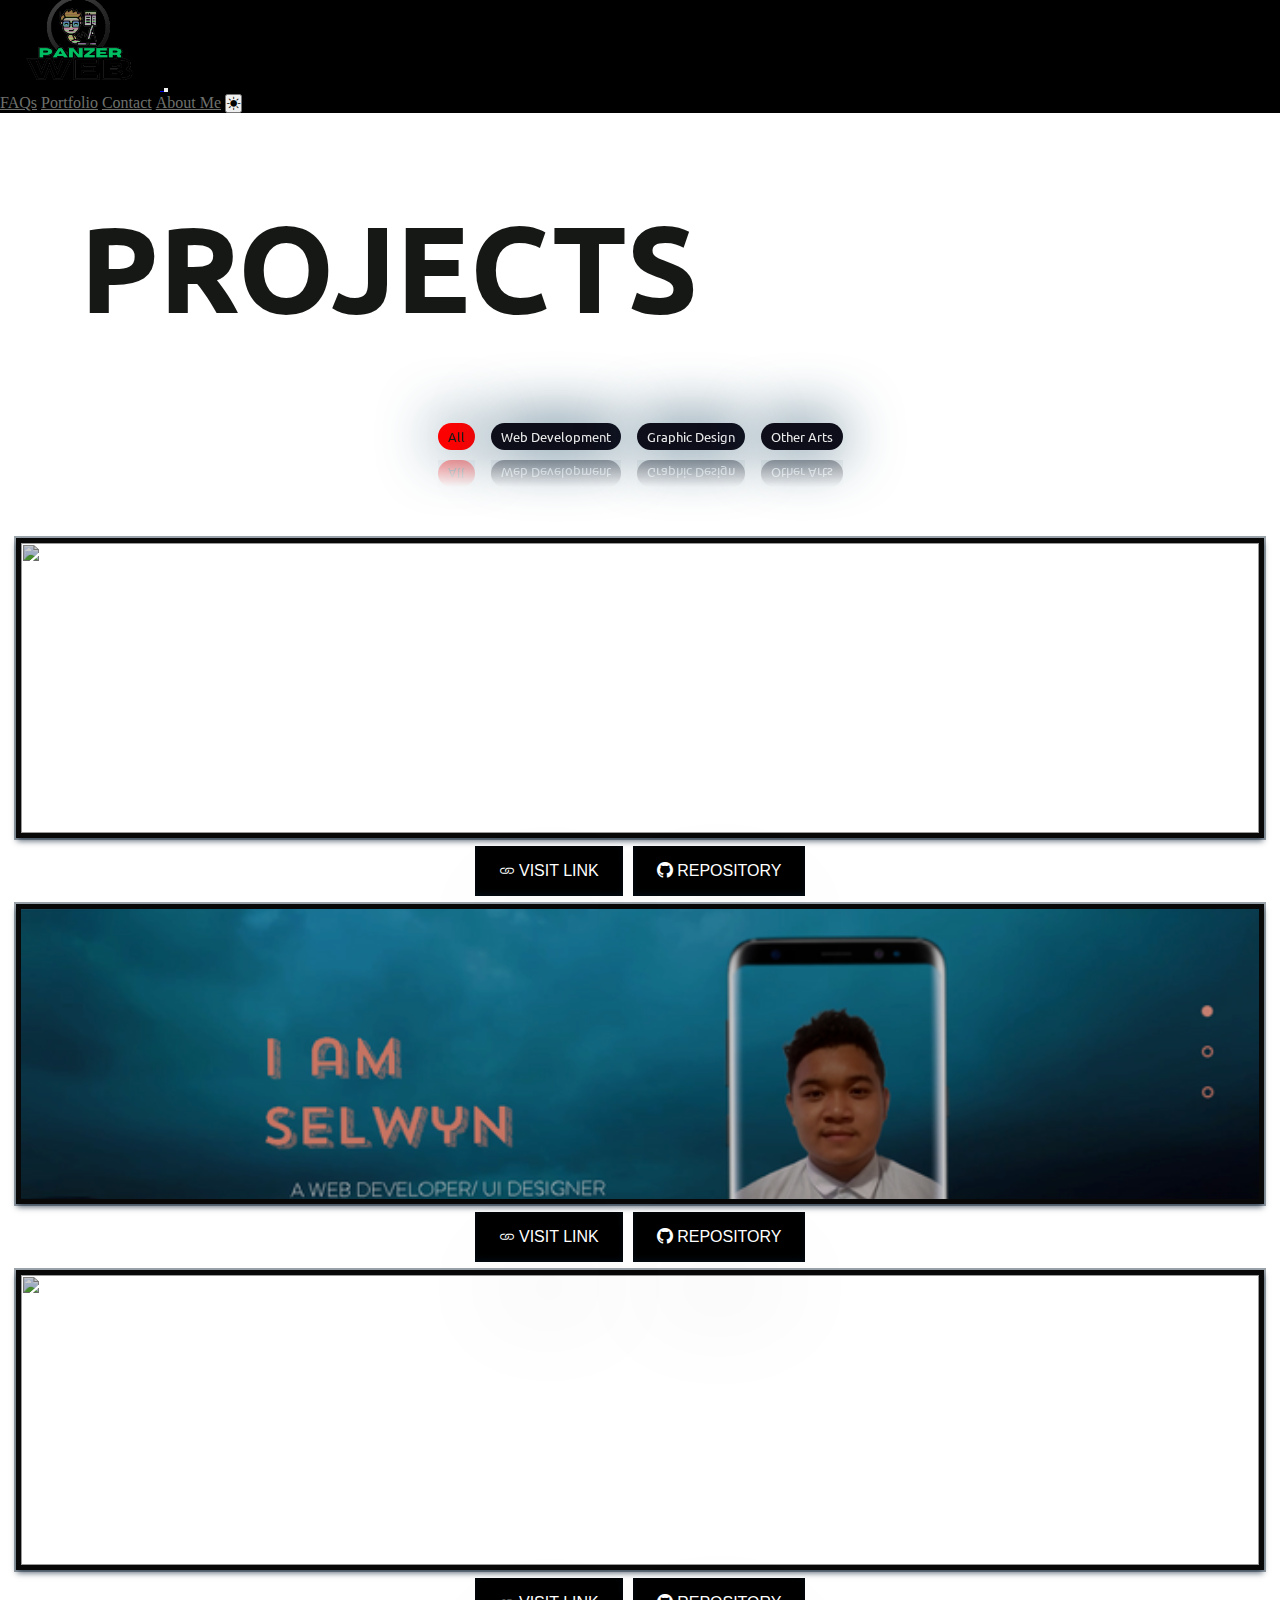
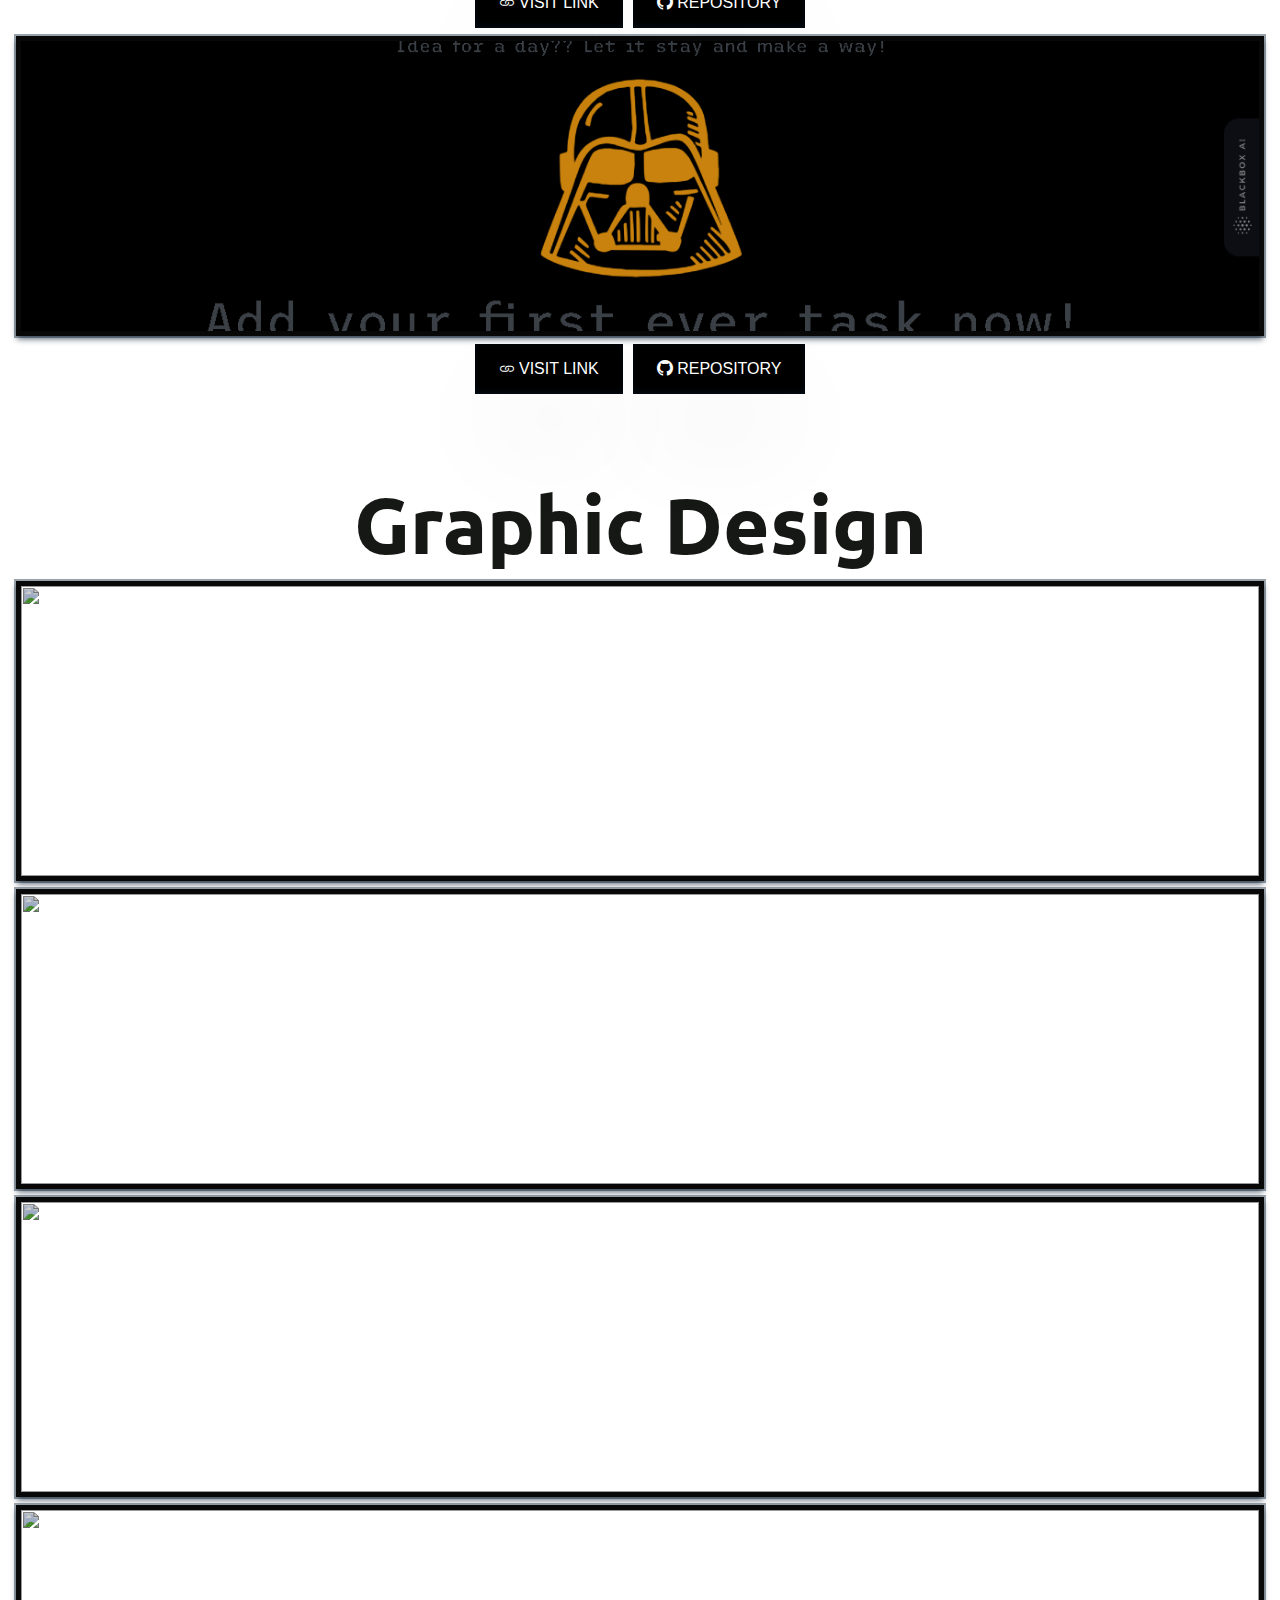
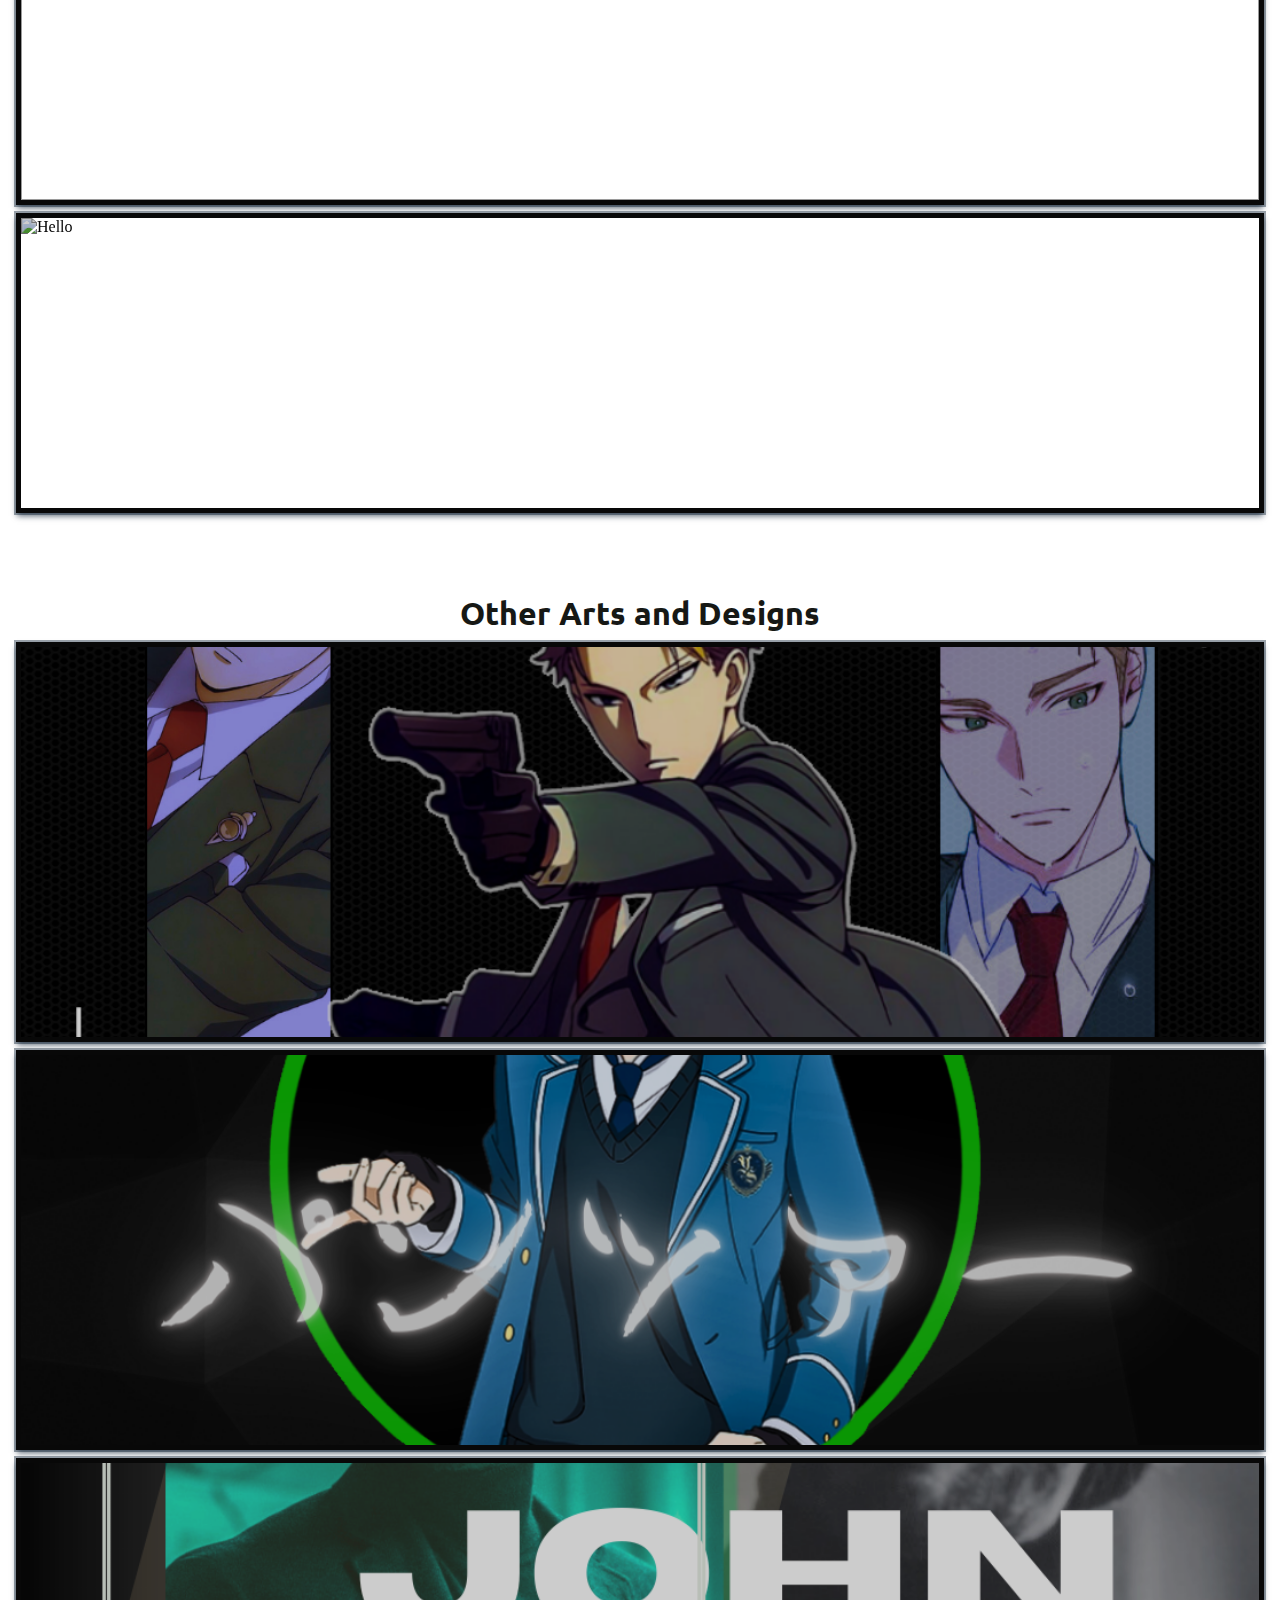
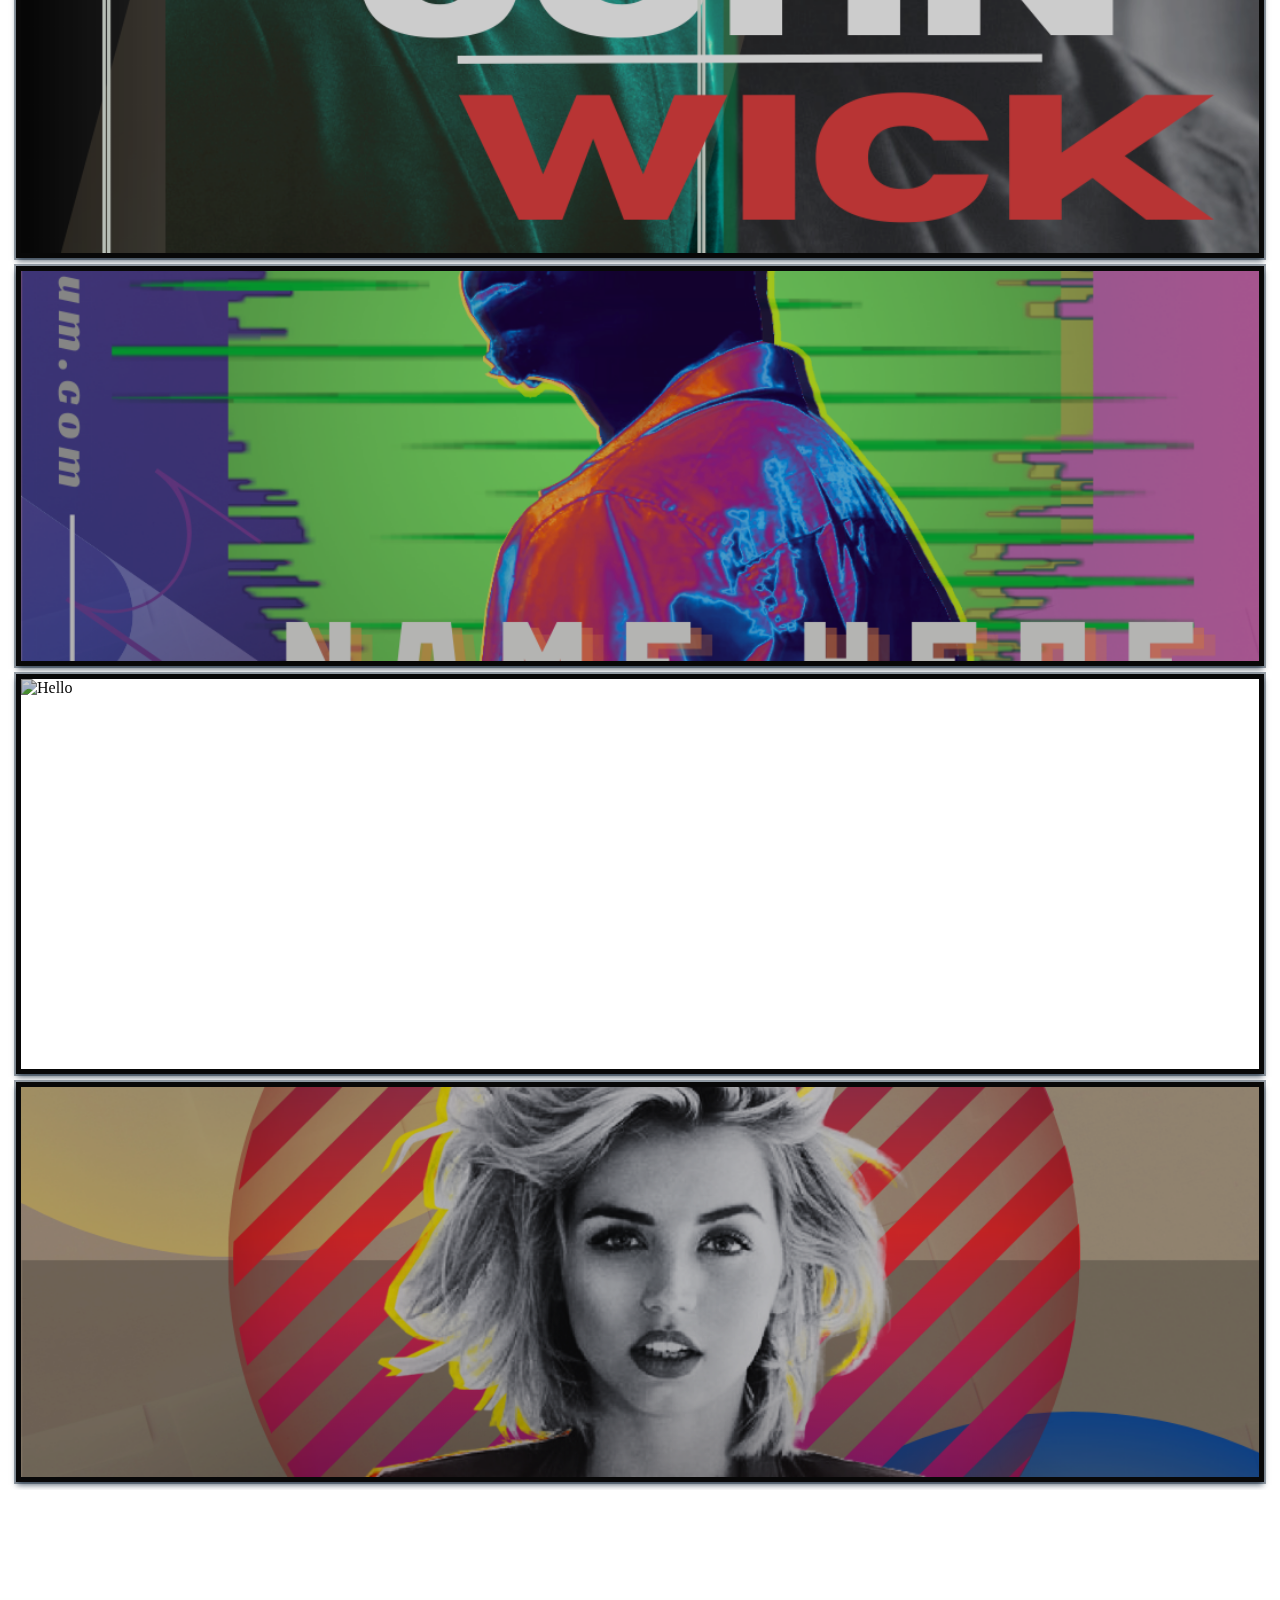
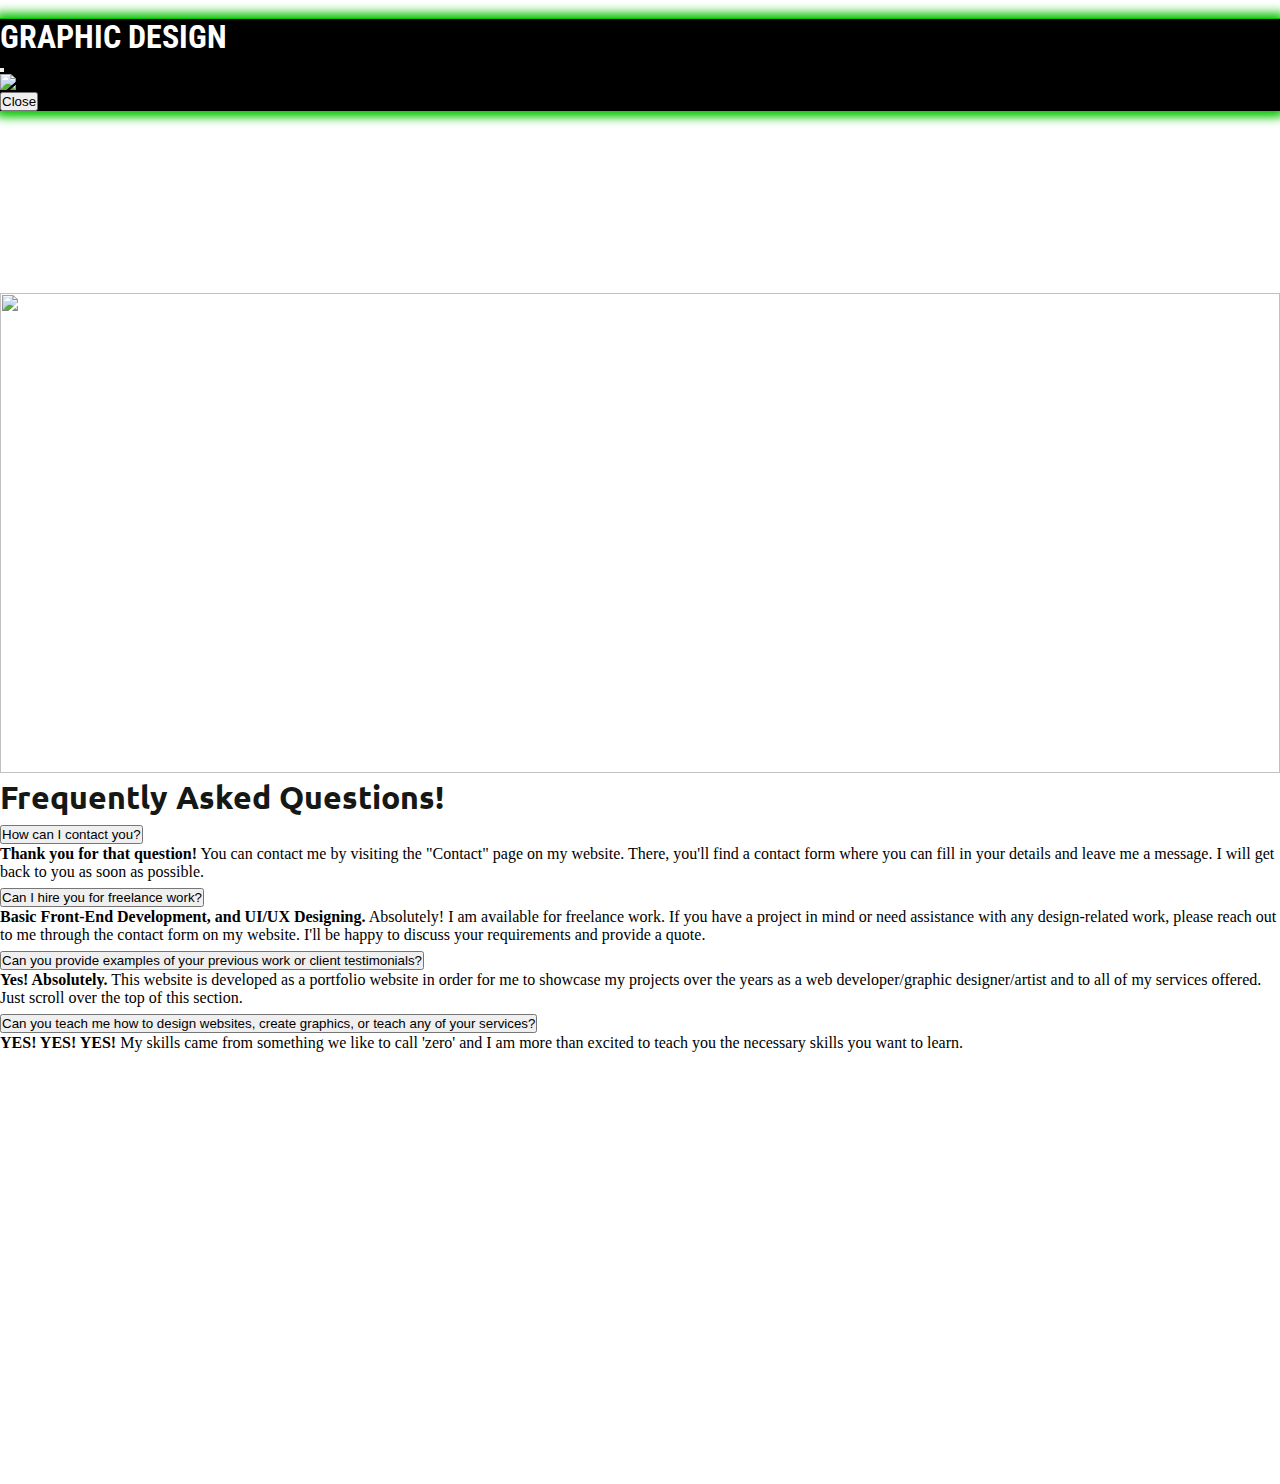
==== commit 5393e711: "Big update" ====
--- a/portfolio.html
+++ b/portfolio.html
@@ -47,11 +47,6 @@
                     >
                     <i class="bi bi-brightness-high-fill" id="icon"></i>
                     </button>
-                    <!--This form is the code for the search engine form in the website's header.-->
-                    <form class="d-flex" role="search">
-                        <input class="form-control me-2" type="search" placeholder="Search" aria-label="Search">
-                        <button class="btn btn-outline-success" type="submit">Search</button>
-                      </form>
                 </ul>
            </div>
 <!--Navigational Links Ends here-->
@@ -68,7 +63,7 @@
         <button class="filter-button active" data-category="all">All</button>
         <button class="filter-button" data-category="web">Web Development</button>
         <button class="filter-button" data-category="graphic">Graphic Design</button>
-        <button class="filter-button" data-category="art">Art</button>
+        <button class="filter-button" data-category="art">Other Arts</button>
       </div>
 <section id="portfolio-showcase">
   <div class="container-fluid" id="portfolio-container">
@@ -117,72 +112,26 @@
           </button>
           <button class="link-button">
             <i class="bi bi-github mx-1"></i>
-            <a href="https://github.com/panzerweb/Kiddie_WEBPARK"> Repository</a>
+            <a href="https://github.com/panzerweb/Kiddie_WEBPARK" target="_blank"> Repository</a>
           </button>
         </div>
       </div>
       <div class="col-md-6 col-lg-6">
         <div class="image-container1" data-category="web" id="image-project">
-          <img src="./assets/Portfolio/PorfolioSite[3].png" alt="">
+          <img src="./assets/Portfolio/todoapp.png" alt="">
         </div>
         <div class="button-container">
           <button class="link-button">
             <i class="bi bi-link mx-1"></i>      
-            <a href="#">  Visit Link</a>
+            <a href="https://panzerweb.github.io/Panzer-Todo-App/">  Visit Link</a>
           </button>
           <button class="link-button">
             <i class="bi bi-github mx-1"></i>
-            Repository
-          </button>
-        </div>
-      </div> 
-      <!--Website Label#1-->
-      <!--<div class="col-md-6 col-lg-6" id="image-label" data-category="web">
-        <p>Lorem ipsum dolor sit, amet consectetur adipisicing elit. Rerum, Lorem ipsum dolor sit amet consectetur, adipisicing elit. Dolorem ullam odit eius earum nihil non incidunt voluptates ducimus, quia sit!</p>
-        <div class="button-container">
-          <button class="link-button">
-            <i class="bi bi-link mx-1"></i>
-            Visit Link
-          </button>
-          <button class="link-button">
-            <i class="bi bi-github mx-1"></i>
-            Repository
-          </button>
-        </div>
-      </div>
-    <div class="image-container1" data-category="web" id="image-project">
-                      <img src="./assets/Portfolio/AurumSite.png" alt="">
-                    </div>
-                  <div class="button-container">
-                <button class="link-button">
-                  <i class="bi bi-link mx-1"></i>      
-                  <a href="https://selwynvillar.wixsite.com/selwynport">  Visit Link</a>
-                </button>
-                <button class="link-button">
-                  <i class="bi bi-github mx-1"></i>
-                  Repository
-                </button>
-              </div>  -->
-
-      
-
-      <!--Website Label#2-->
-      <!--<div class="col-md-6 col-lg-6" id="image-label">
-        <p>Lorem ipsum dolor sit, amet consectetur adipisicing elit. Rerum, Lorem ipsum dolor sit amet consectetur, adipisicing elit. Dolorem ullam odit eius earum nihil non incidunt voluptates ducimus, quia sit!</p>
-        <div class="button-container">
-          <button class="link-button">
-            <i class="bi bi-link mx-1"></i>
-            Visit Link
-          </button>
-          <button class="link-button">
-            <i class="bi bi-github mx-1"></i>
-            Repository
-          </button>
-        </div>
-      </div>-->
-     
-
-      
+            <a href="https://github.com/panzerweb/Panzer-Todo-App" target="_blank">Repository</a>
+          </button>
+        </div>
+      </div> 
+
       <!--FOR GRAPHIC DESIGNS-->
       <h1 id="Graphic-title">Graphic Design</h1>
       <div class="col-md-6 col-lg-6">
@@ -211,17 +160,40 @@
         </div>
       </div> 
 
-      <h1 id="art-title">Arts</h1>
-      <div class="col-md-6 col-lg-6">
-        <div class="image-container" data-category="art" id="image-project">
-          <img src="./assets/Portfolio/Loid Forger Design.png" alt="Hello">
-        </div>
-      </div> 
-      <div class="col-md-6 col-lg-6">
-        <div class="image-container" data-category="art" id="image-project">
+      <h4 id="art-title">Other Arts and Designs</h4>
+
+        <div class="col-md-6 col-lg-3">
+          <div class="image-container" data-category="art" id="image-project-arts">
+            <img src="./assets/Portfolio/Loid Forger Design.png" alt="Hello">
+          </div>
+        </div> 
+
+      <div class="col-md-6 col-lg-3">
+        <div class="image-container" data-category="art" id="image-project-arts">
           <img src="./assets/Portfolio/Anime Poster Social Media.png" alt="Hello">
         </div>
       </div> 
+      <div class="col-md-6 col-lg-3">
+        <div class="image-container" data-category="art" id="image-project-arts">
+          <img src="./assets/Portfolio/John Wick - 01.png" alt="Hello">
+        </div>
+      </div> 
+      <div class="col-md-6 col-lg-3">
+        <div class="image-container" data-category="art" id="image-project-arts">
+          <img src="./assets/Portfolio/SOCIAL MEDIA DESIGN - Project 02.png" alt="Hello">
+        </div>
+      </div> 
+      <div class="col-md-6 col-lg-3">
+        <div class="image-container" data-category="art" id="image-project-arts">
+          <img src="./assets/Portfolio/Social Media Design 1.png" alt="Hello">
+        </div>
+      </div> 
+      <div class="col-md-6 col-lg-3">
+        <div class="image-container" data-category="art" id="image-project-arts">
+          <img src="./assets/Portfolio/SOCIAL MEDIA DESIGN.png" alt="Hello">
+        </div>
+      </div> 
+      
     
     
     </div>
--- a/port.css
+++ b/port.css
@@ -99,6 +99,7 @@
     width: 100%;
     box-sizing: border-box;
 }
+/*!---------------------------------------------*/
 #image-project{
     overflow: hidden;
     margin: 0.5rem auto;
@@ -115,7 +116,6 @@
     width: 100%;
     border: 5px solid #080808;
     box-shadow: rgba(6, 24, 44, 0.4) 0px 0px 0px 2px, rgba(6, 24, 44, 0.65) 0px 4px 6px -1px, rgba(255, 255, 255, 0.08) 0px 1px 0px inset;
-
 }
 #image-projectGraph img{
     width: 100%;
@@ -145,19 +145,21 @@
     transform: scale(1);
     transition: transform 0.5s ease-in-out;
 }
-#find-more-col a{
-    color: var(--main-text);
-    transition: all 0.3s linear;
-}
-#find-more-col h1{
-    font-size: 1.5rem;
-    color: var(--main-text);
-    transition: all 0.3s linear;
-}
-#find-more-col a:hover{
-    color: var(--text-console);
-}
-
+#image-project-arts{
+    overflow: hidden;
+    margin: 0.5rem auto;
+    height: 400px;
+    width: 100%;
+    border: 5px solid #080808;
+    box-shadow: rgba(6, 24, 44, 0.4) 0px 0px 0px 2px, rgba(6, 24, 44, 0.65) 0px 4px 6px -1px, rgba(255, 255, 255, 0.08) 0px 1px 0px inset;
+}
+#image-project-arts img{
+    width: 100%;
+    height: 100%;
+    object-fit: cover;
+    filter:brightness(80%);
+}
+/*!-----------------------------------------------------------*/
 
 .button-container {
     display: flex;
@@ -280,11 +282,12 @@
 }
 #art-title{
     text-align: center;
-    font-size: 5rem;
+    font-size: 2rem;
     font-family: 'Ubuntu', sans-serif;
     color: var(--main-text);
     margin-top: 5rem;
 }
+
 
 
 #waifu-col{
@@ -341,11 +344,15 @@
 
 
 @media only screen and (min-width: 320px) and (max-width: 992px){
+    .navbar-toggler{
+        padding: 0;
+    }
     .custom-toggler .navbar-toggler-icon {
-        background-color: #28a745;
+        background-color: #198754;
         padding: 1.5rem;
         border-radius: 5px;
       }
+    
     #PortfolioHead h1{
         font-size: 3rem;
     }
@@ -380,7 +387,7 @@
     }
 
     .filter-button {
-        flex: 0 0 45%; /* Adjust the width as needed */
+        flex: 0 0 100%; /* Adjust the width as needed */
         margin: 0.5rem;
 
     }
@@ -414,6 +421,20 @@
         object-fit: cover;
         filter:brightness(80%);
     }
+    #image-project-arts{
+        overflow: hidden;
+        margin: 0.5rem auto;
+        height: 400px;
+        width: 100%;
+        border: 5px solid #080808;
+        box-shadow: rgba(6, 24, 44, 0.4) 0px 0px 0px 2px, rgba(6, 24, 44, 0.65) 0px 4px 6px -1px, rgba(255, 255, 255, 0.08) 0px 1px 0px inset;
+    }
+    #image-project-arts img{
+        width: 100%;
+        height: 100%;
+        object-fit: cover;
+        filter:brightness(80%);
+    }
 
     .modal-dialog{
         max-height: 800px;
